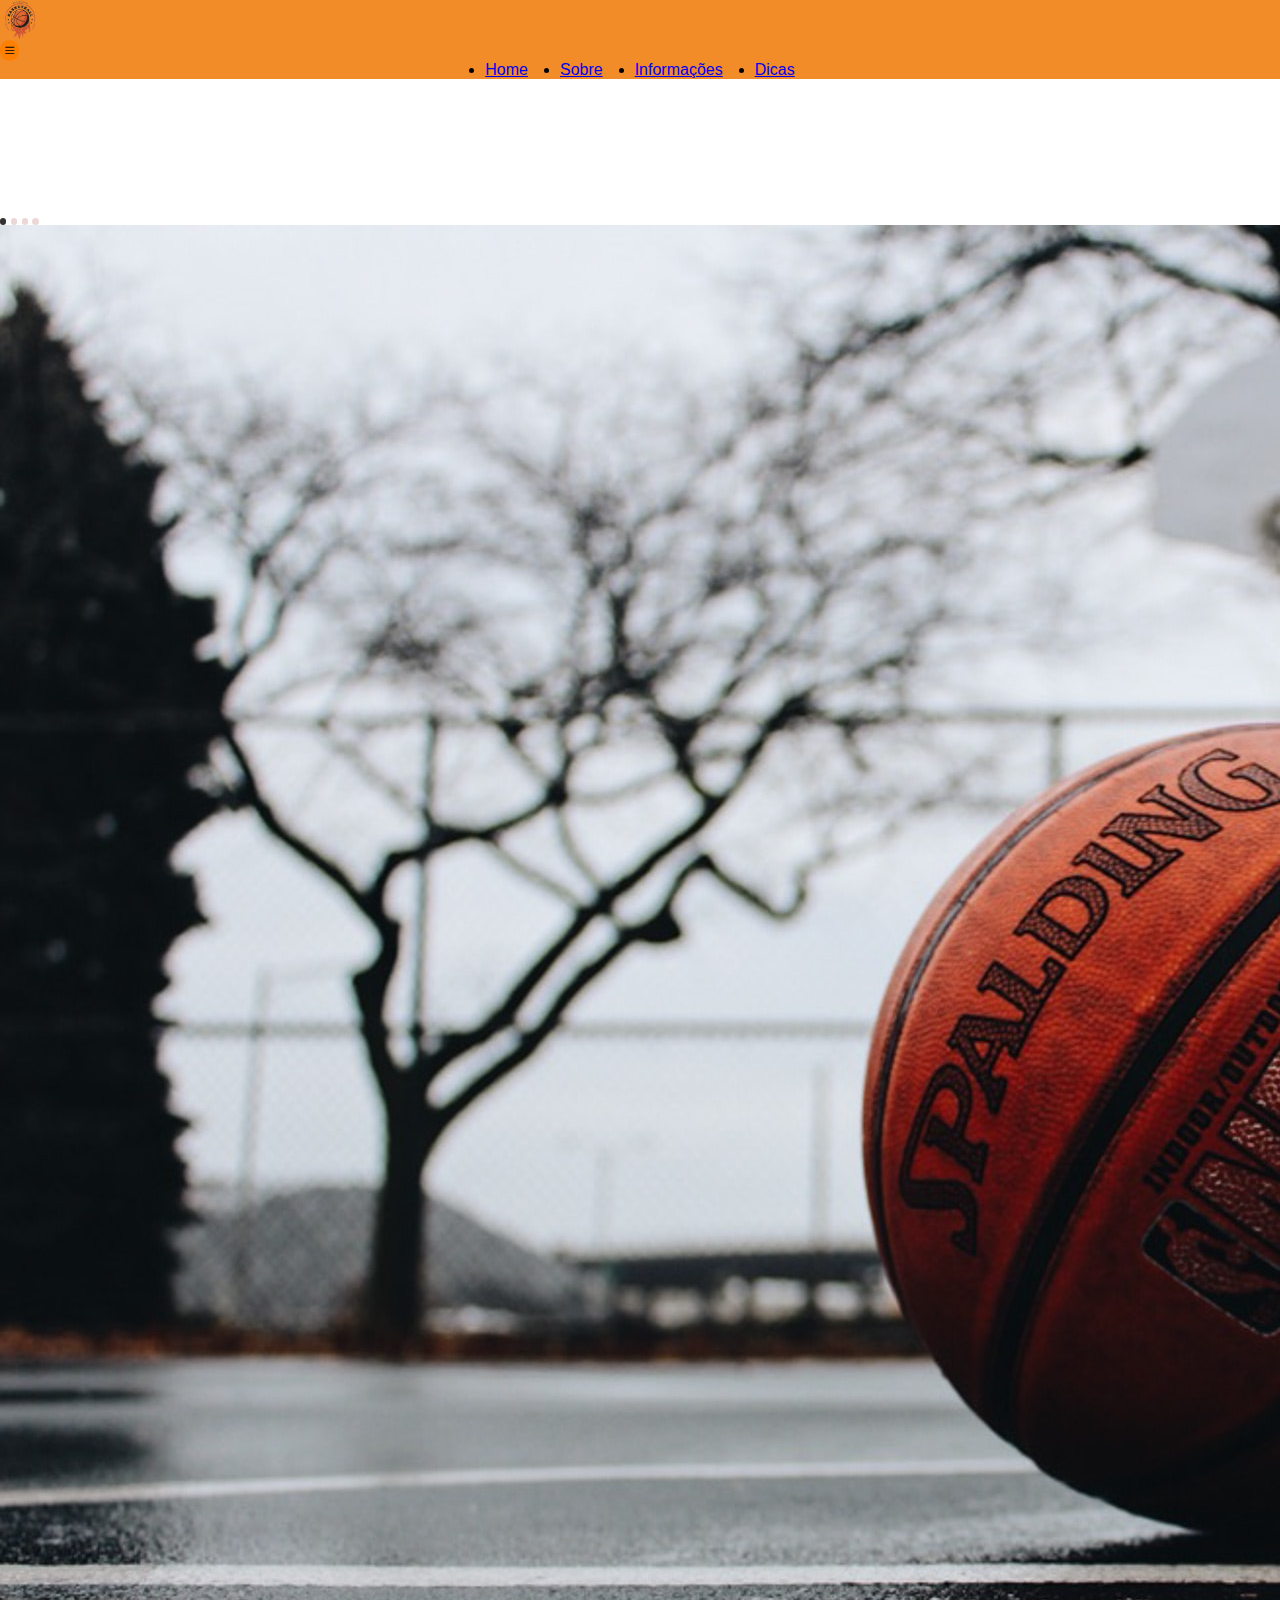
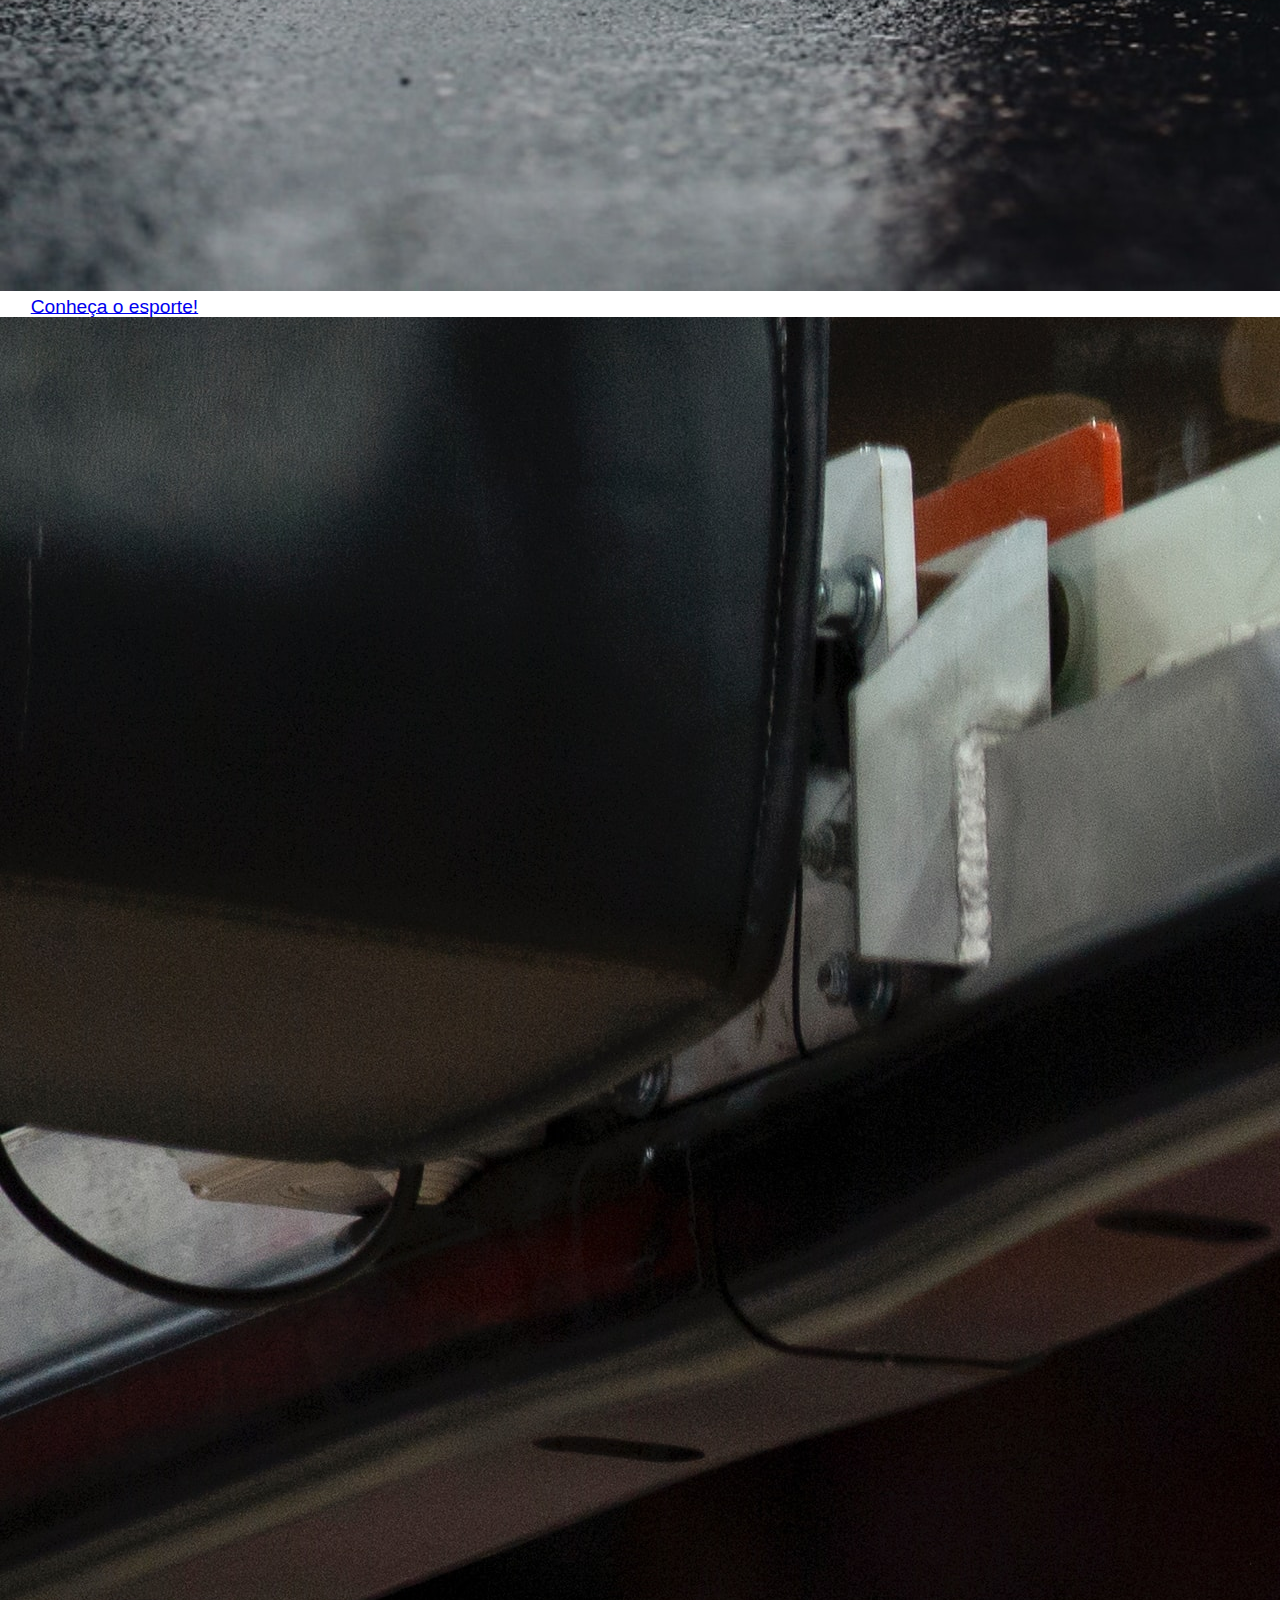
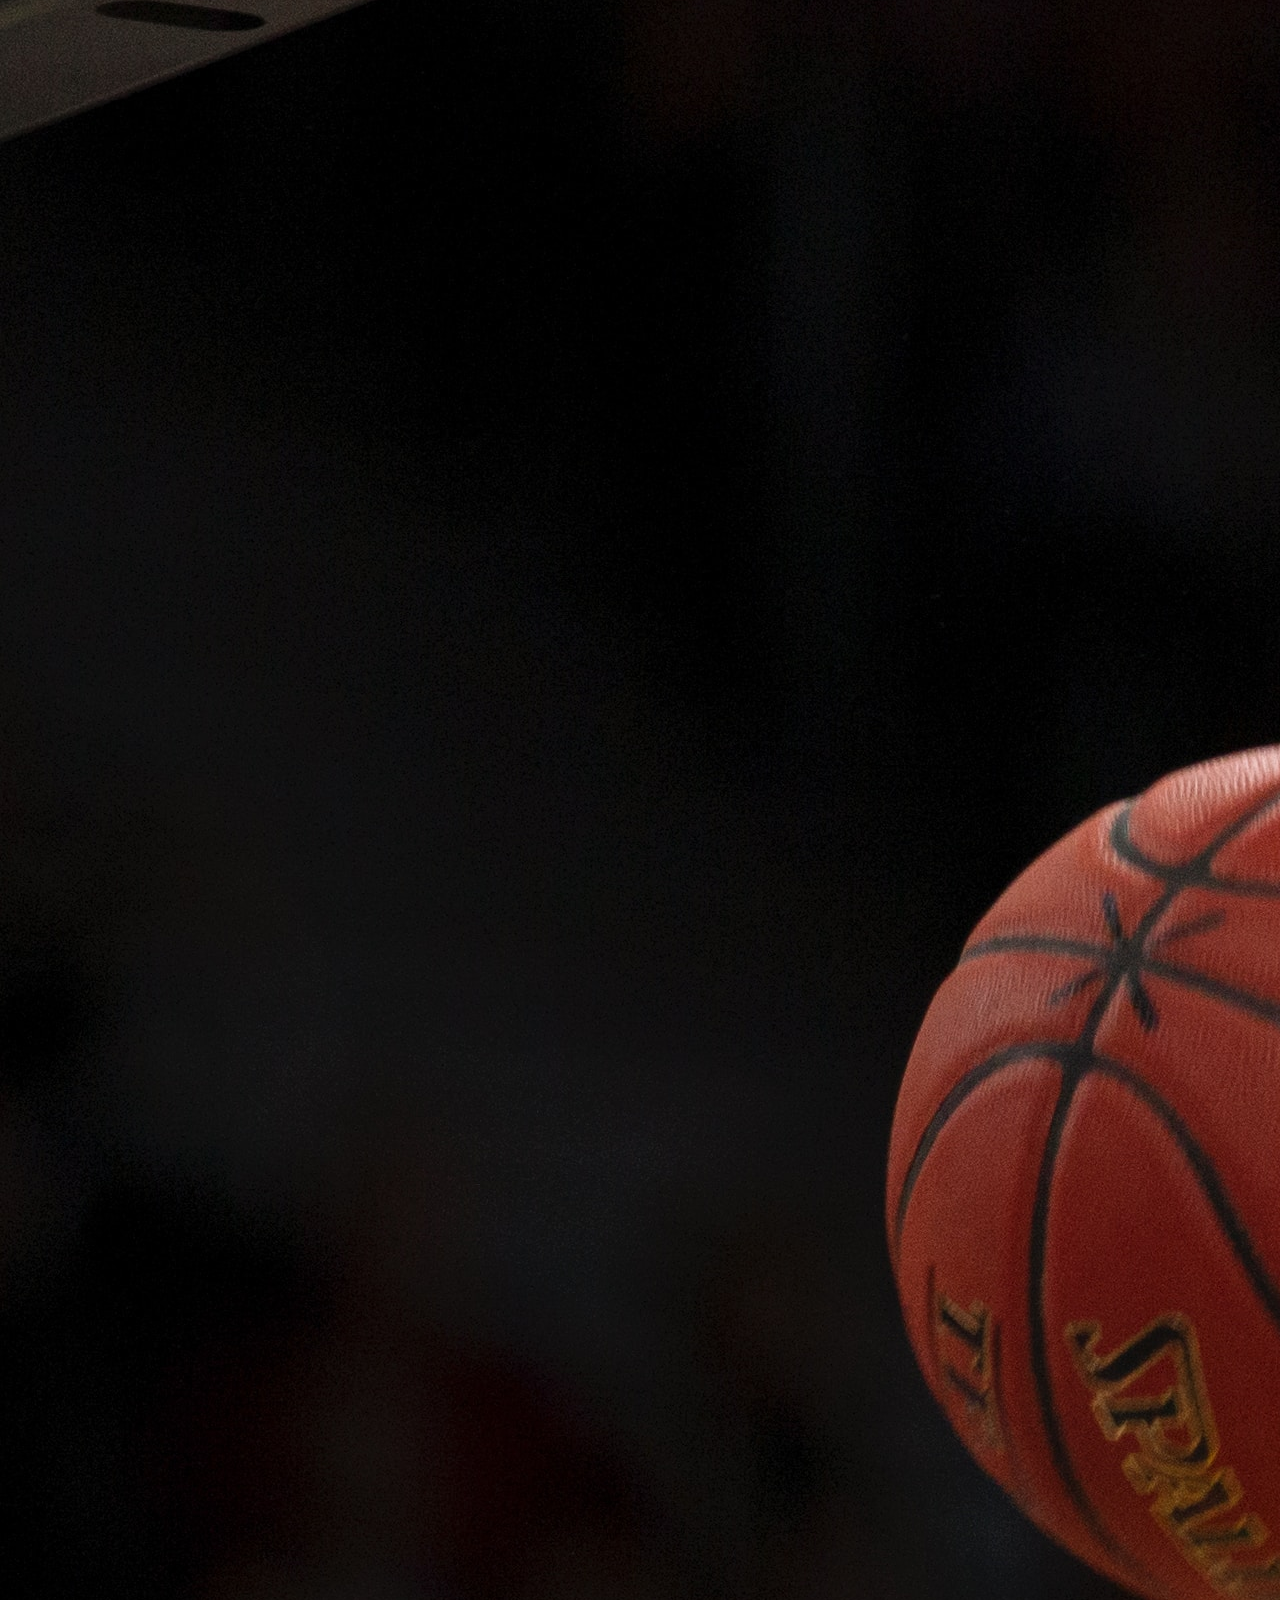
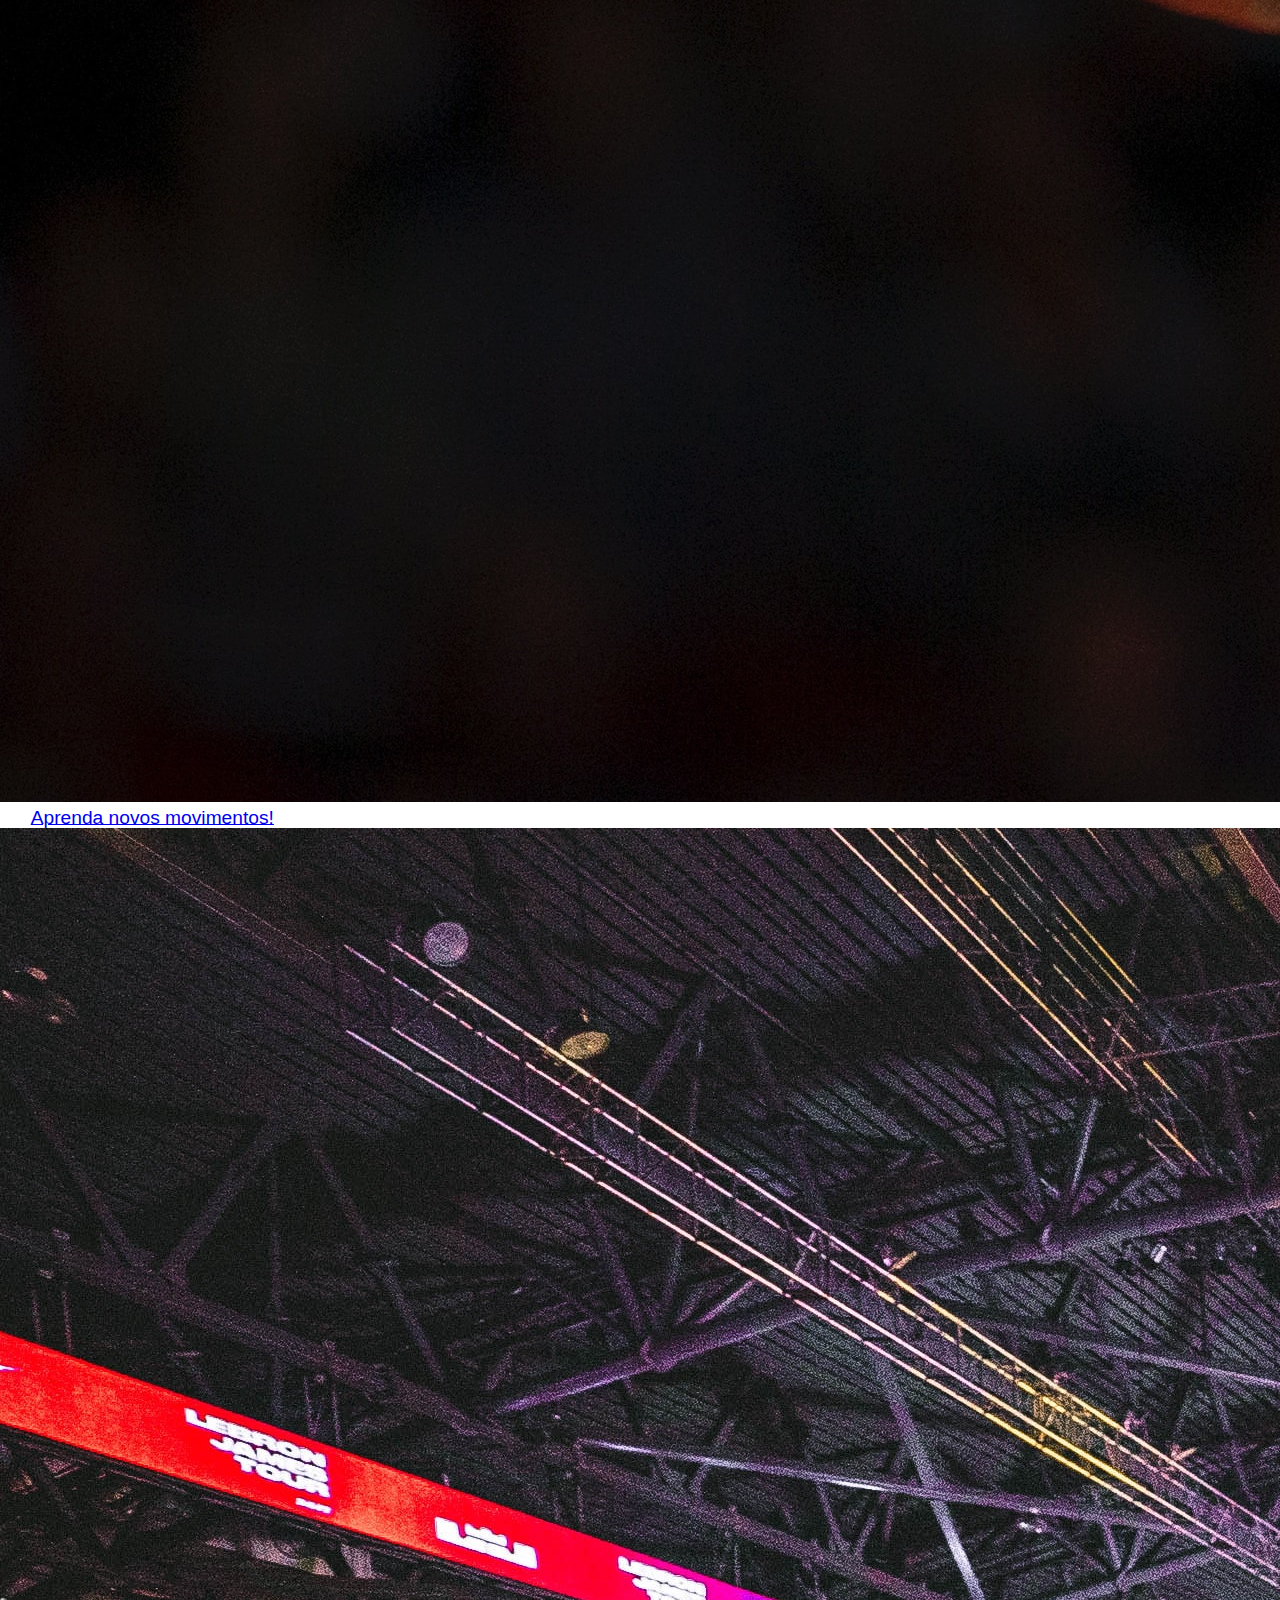
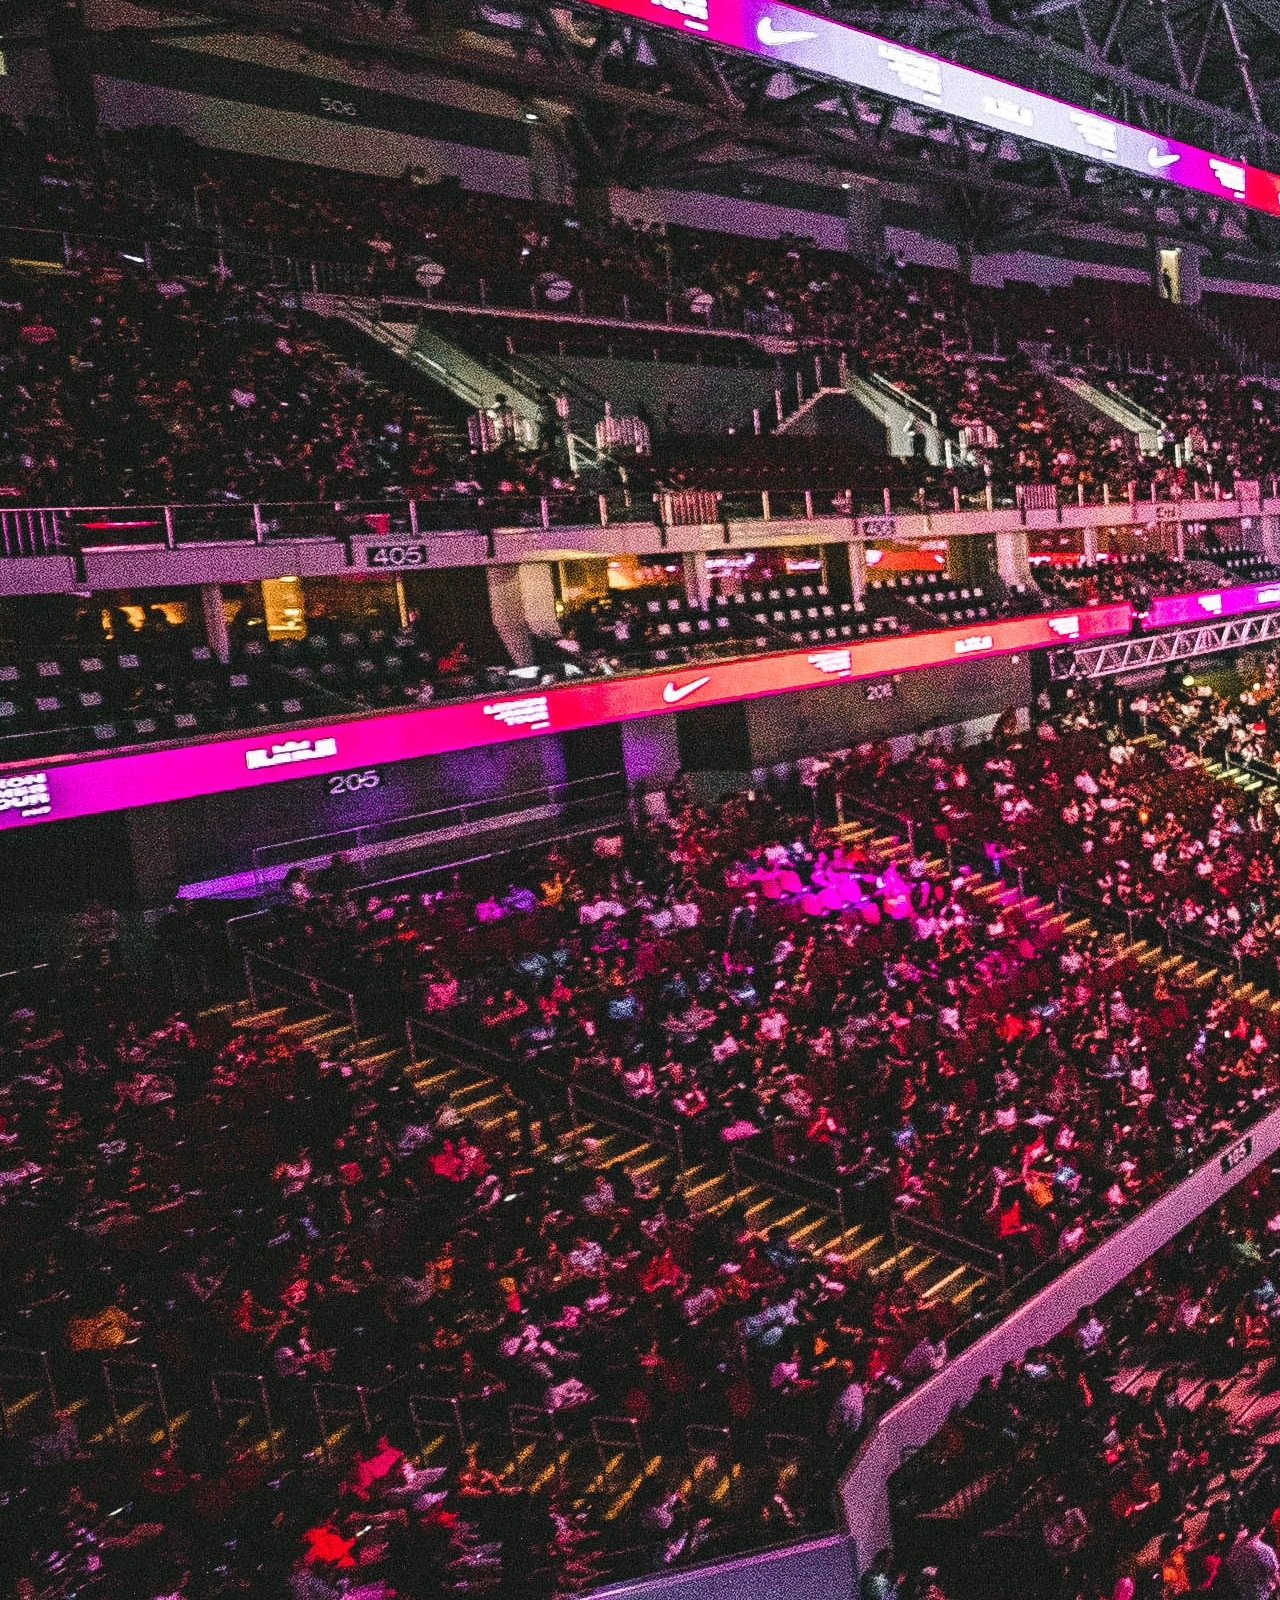
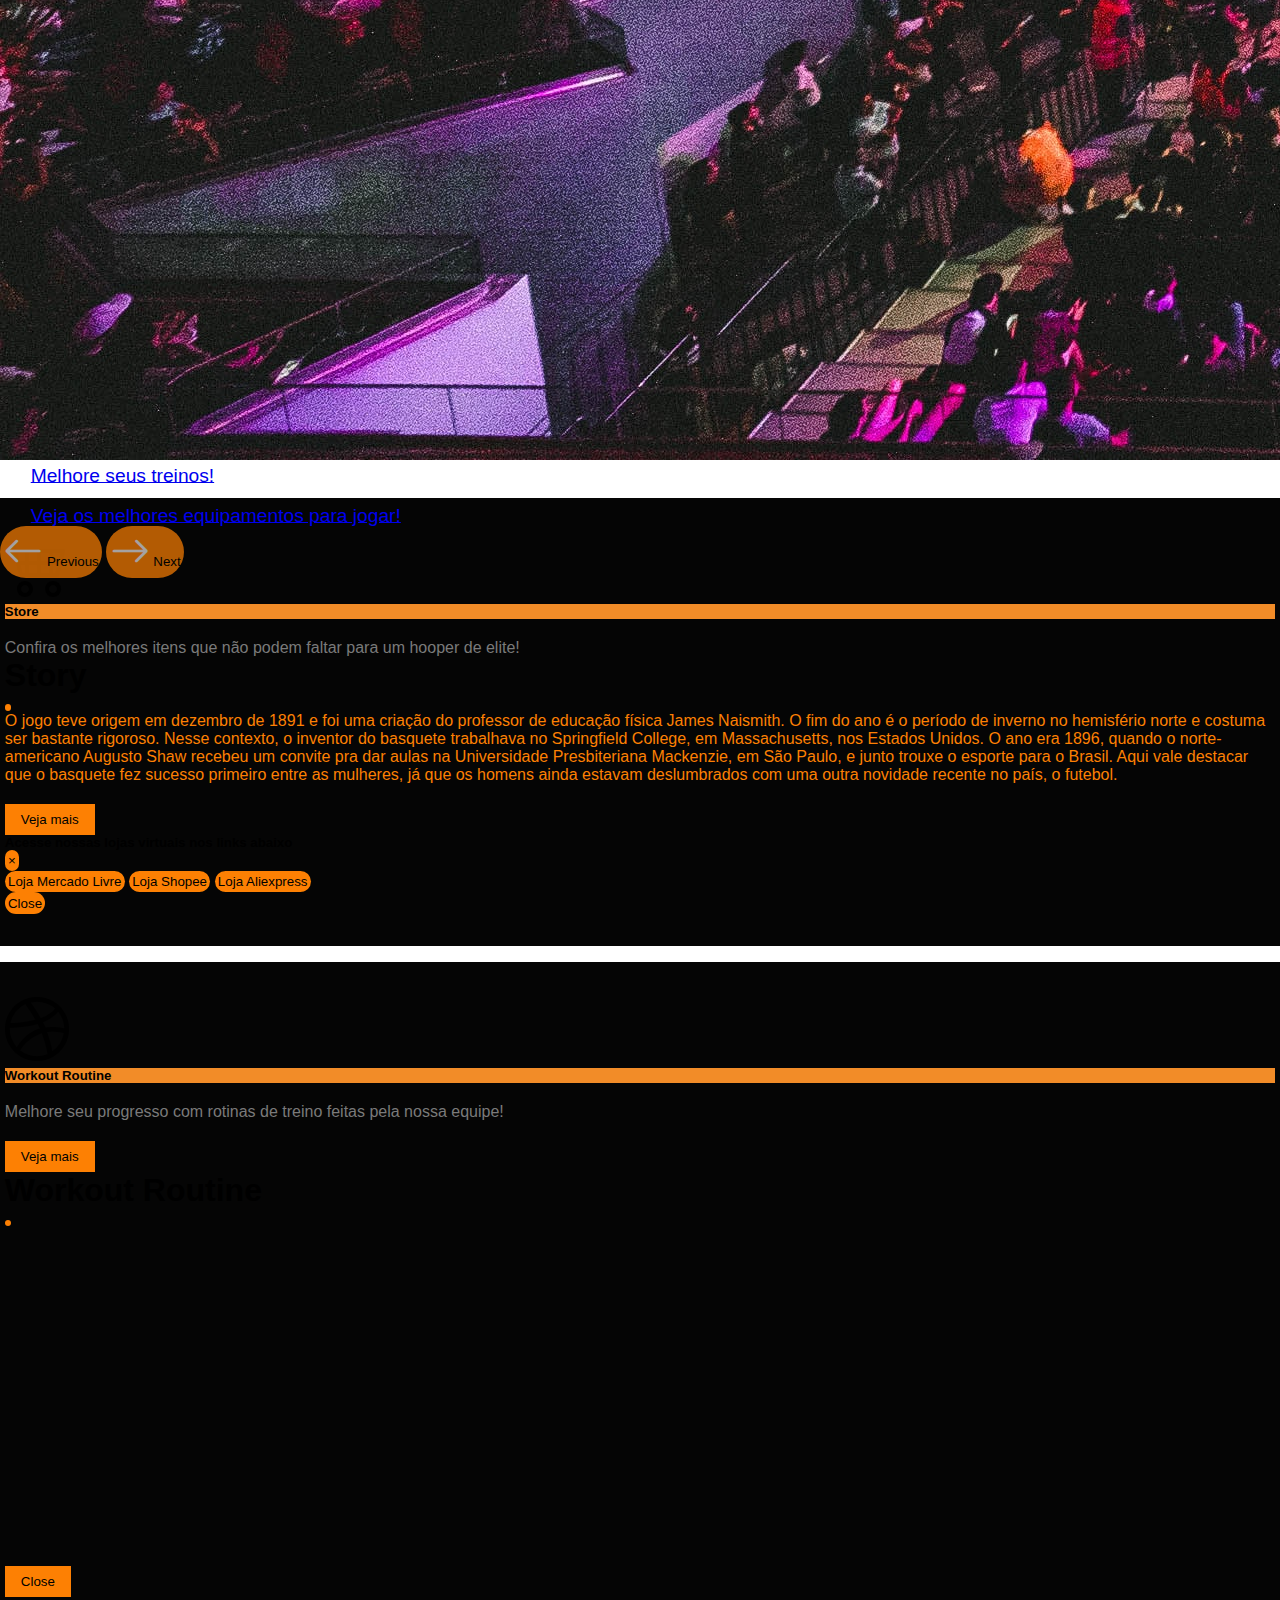
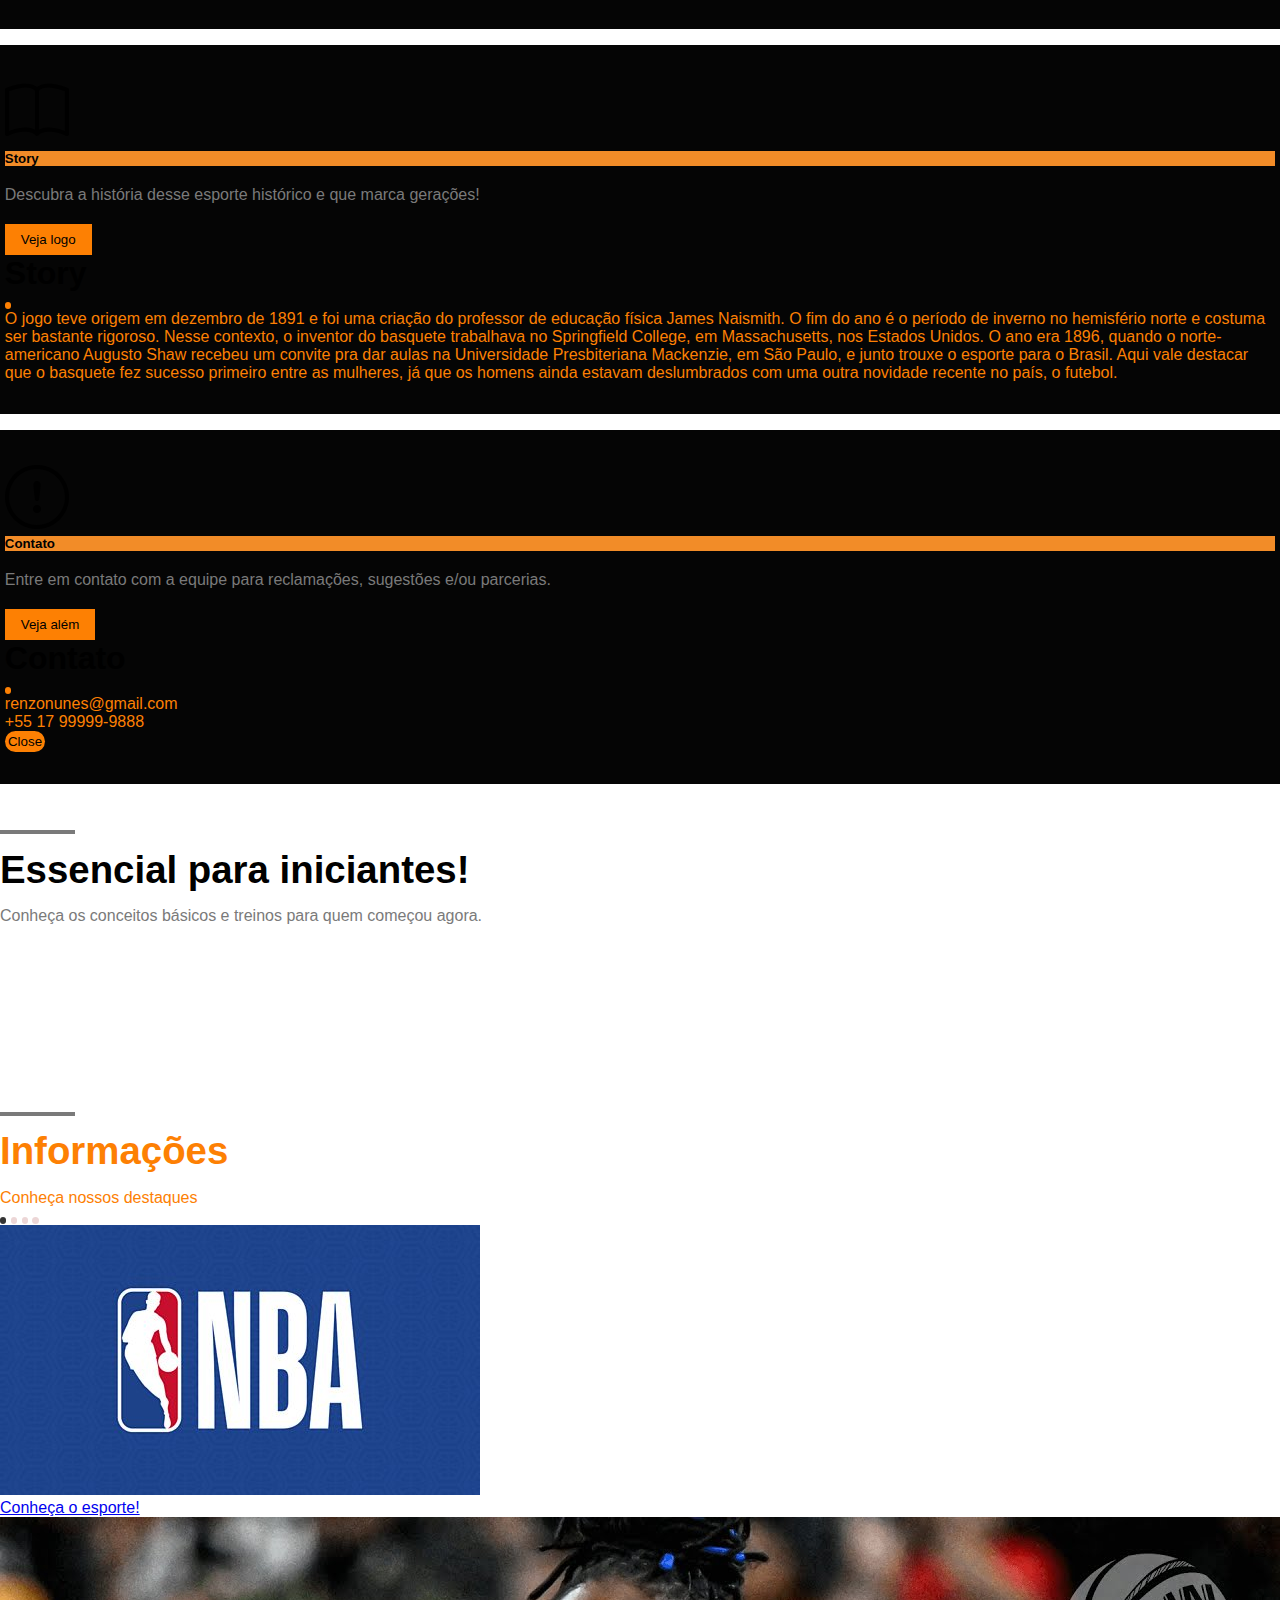
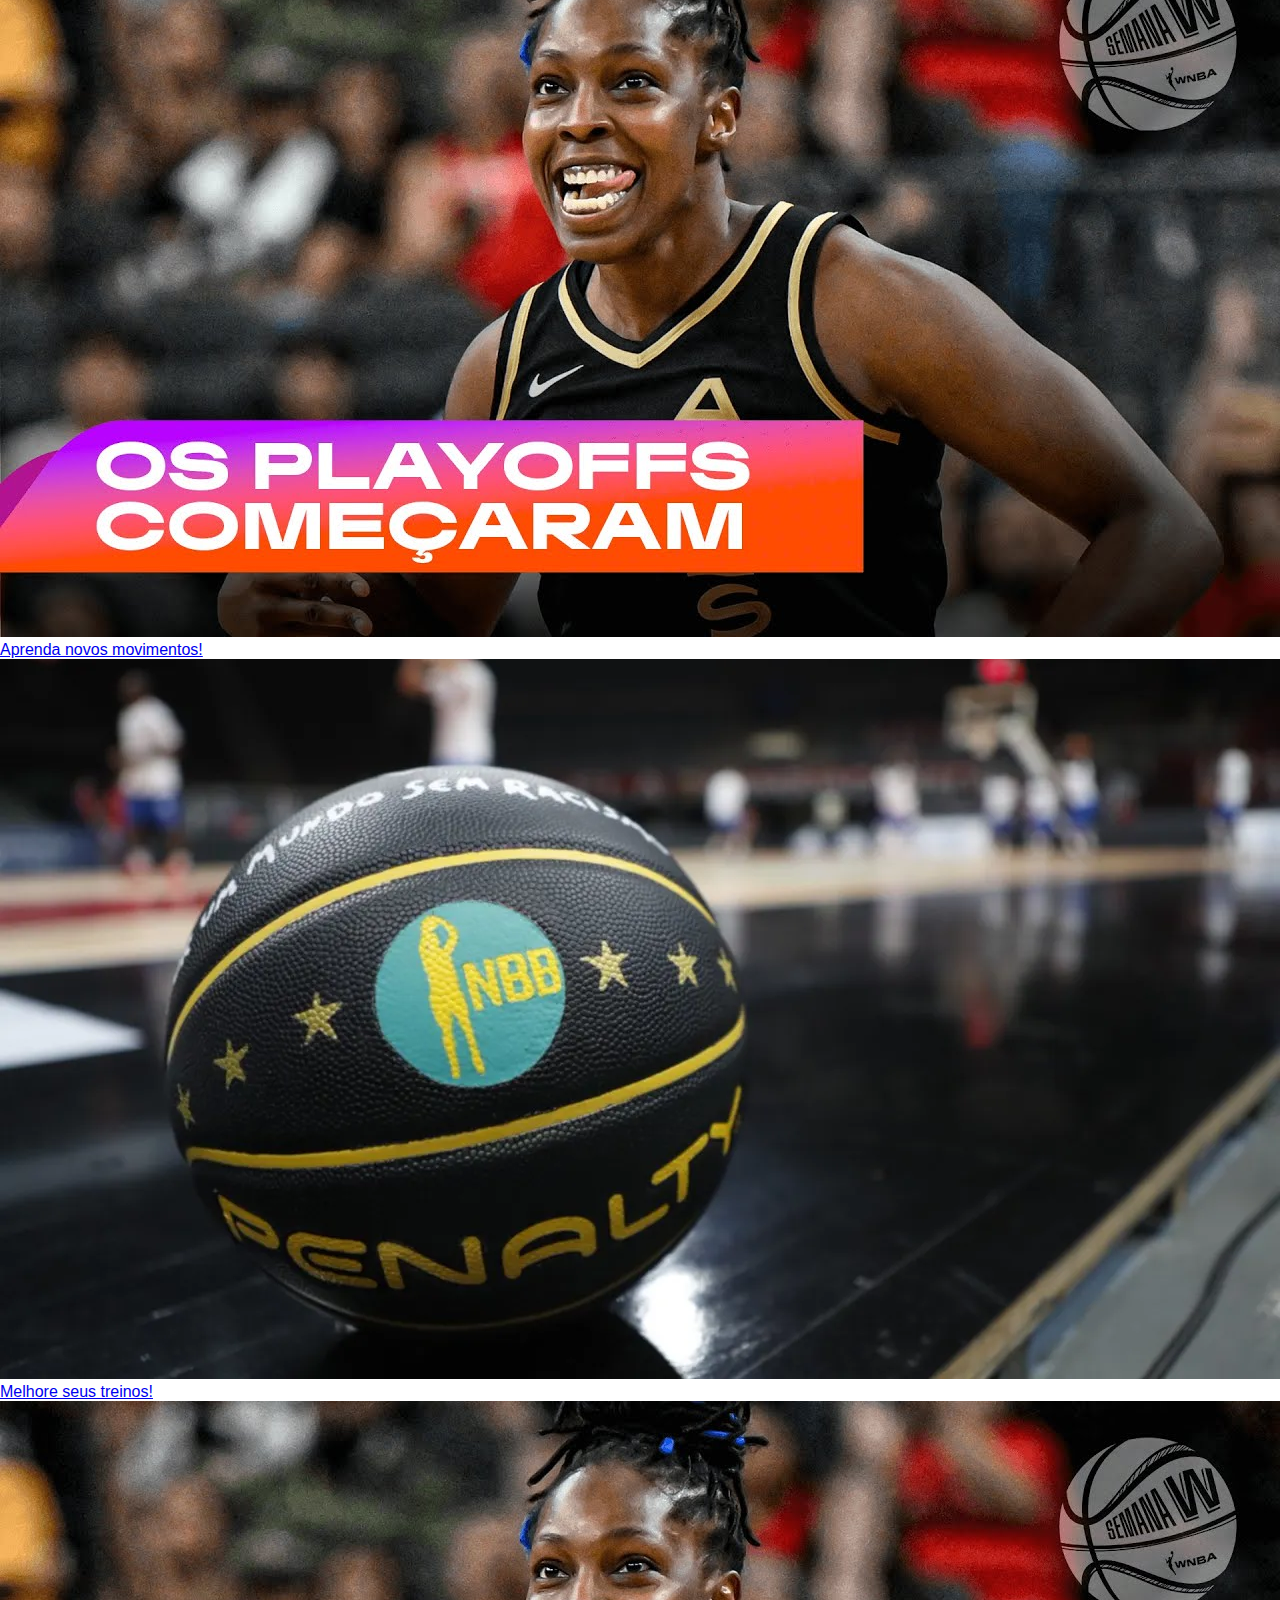
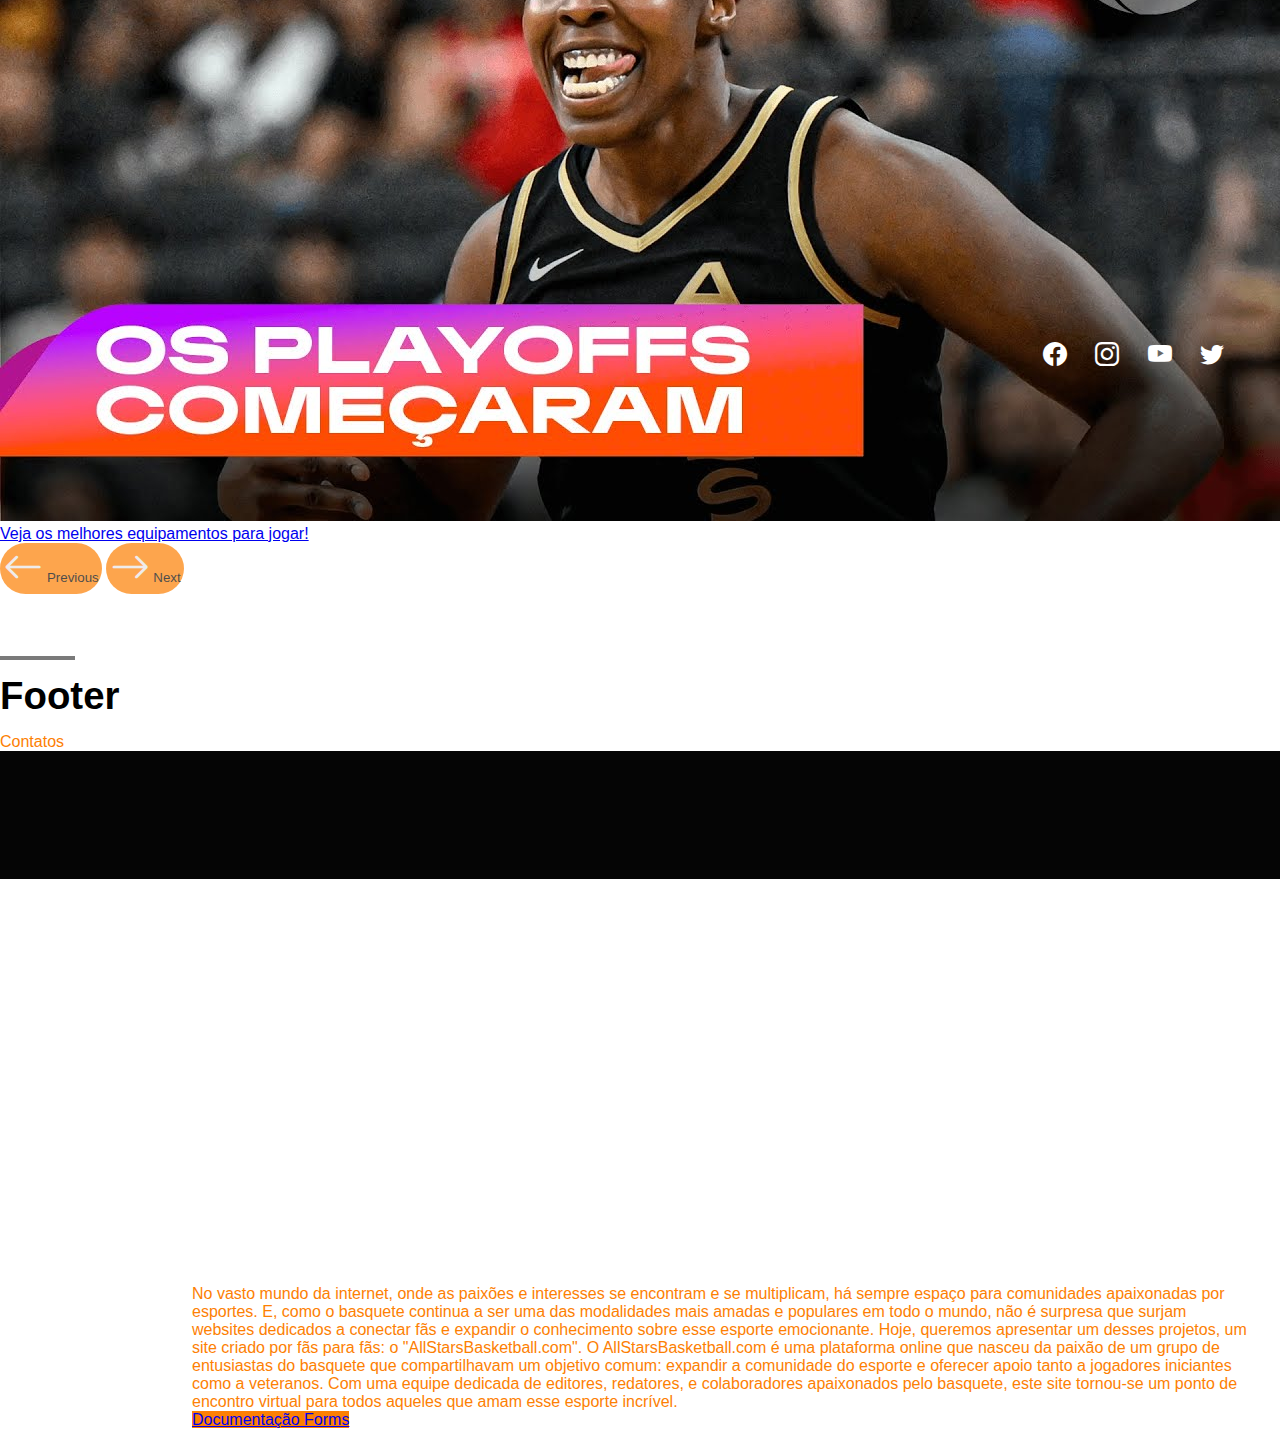
==== index.html @ cbfe6e07 "Add files via upload" ====
<!DOCTYPE html>
<html lang="pt-br">

<head>
    <meta charset="UTF-8">
    <meta name="viewport" content="width=device-width, initial-scale=1.0, shrink-to-fit=no">
    <title>Projeto Mi casa</title>

    <!-- Google Fonts - Robot-->
    <link rel="preconnect" href="https://fonts.googleapis.com">
    <link rel="preconnect" href="https://fonts.gstatic.com" crossorigin>
    <link href="https://fonts.googleapis.com/css2?family=Roboto:wght@300;400;500;700;900&display=swap" rel="stylesheet">

    <!-- Bootstrap CSS-->
    <link href="https://cdn.jsdelivr.net/npm/bootstrap@5.3.2/dist/css/bootstrap.min.css" rel="stylesheet"
        integrity="sha384-T3c6CoIi6uLrA9TneNEoa7RxnatzjcDSCmG1MXxSR1GAsXEV/Dwwykc2MPK8M2HN" crossorigin="anonymous">

    <!-- Bootstrap Icons-->
    <link rel="stylesheet" href="https://cdn.jsdelivr.net/npm/bootstrap-icons@1.11.1/font/bootstrap-icons.css">

    <!-- CSS do projeto -->
    <link rel="stylesheet" href="css/main.css">
</head>

<header>
    <!-- Definição da barra de navegação -->
    <nav class="navbar navbar-expand-lg fixed-top bg-stilo-nav">
        <section class="container py-3">
            <a href="#" class="navbar-brand">
                <img class="img-fluid logo" src="./images/logo-removebg-preview.png" alt="Logo">
                
            </a>
            <!-- Criação do botão para representar o menu hamburguer -->
            <button type="button" class="navbar-toggler" data-bs-toggle="collapse" data-bs-target="#navbar-items"
                aria-controls="navbar-items" aria-expanded="false" aria-label="Toggle navigation">
                <i class="bi bi-list"></i>
            </button>

            <!-- Definição dos links do menu -->
            <section class="collapse navbar-collapse" id="navbar-items">
                <ul class="navbar-nav me-auto mb-2 mb-lg-0">
                    <li class="nav-item"><a class="nav-link" href="#">Home</a></li>
                    <li class="nav-item"><a class="nav-link" href="#footer">Sobre</a></li>
                    <li class="nav-item"><a class="nav-link" href="#info-container">Informações</a></li>
                    <li class="nav-item"><a class="nav-link" href="#featured-container">Dicas</a></li>
                </ul>
            </section>
        </section>
    </nav>
</header>

<body>
    <!-- Definição do Slider -->
    <section class="container" id="slider-container">
        <section class="carousel slide" id="slider" data-bs-interval="1000" data-bs-ride="carousel">
            <section class="carousel-indicators">

                <!-- Criação dos botões que representam as imagens-->
                <button type="button" class="active" data-bs-target="#slider" data-bs-slide-to="0" aria-current="true"
                    aria-label="Slide 1"></button>

                <button type="button" data-bs-target="#slider" data-bs-slide-to="1" aria-label="Slide 2"></button>

                <button type="button" data-bs-target="#slider" data-bs-slide-to="2" aria-label="Slide 3"></button>

                <button type="button" data-bs-target="#slider" data-bs-slide-to="3" aria-label="Slide 4"></button>
            </section>

            <!-- Definição do conteúdo do carrousel -->
            <section class="carousel-inner">
                <section class="carousel-item active">
                    <img src="./images/tj-dragotta-Gl0jBJJTDWs-unsplash.jpg" alt="Imagem 1" class="d-block w-100">
                    <section class="carousel-caption">
                        <h5></h5>
                        <a href="#" class="btn btn-dark">Conheça o esporte!</a>
                    </section>
                </section>

                <section class="carousel-item">
                    <img src="./images/markus-spiske-BfphcCvhl6E-unsplash.jpg" alt="" class="d-block w-100">
                    <section class="carousel-caption">
                        <h5></h5>
                        <a href="#" class="btn btn-dark">Aprenda novos movimentos!</a>
                    </section>
                </section>

                <section class="carousel-item">
                    <img src="./images/jc-gellidon-XmYSlYrupL8-unsplash.jpg" alt="" class="d-block w-100">
                    <section class="carousel-caption">
             <h5></h5>
             <a href="#" class="btn btn-dark">Melhore seus treinos!</a>
            </section>
            </section>

            <section class="carousel-item">
            <img src="./images/todd-greene-9geJ0hPetUM-unsplash.jpg" alt="" class="d-block w-100">
            <section class="carousel-caption">
            <h5></h5>
            <a href="#" class="btn btn-dark">Veja os melhores equipamentos para jogar!</a>
            </section>
            </section>
            </section>

            <button type="button" class="carousel-control-prev" data-bs-target="#slider" data-bs-slide="prev">
            <i class="bi bi-arrow-left"></i>
            <span class="visually-hidden">Previous</span>
            </button>

            <button type="button" class="carousel-control-next" data-bs-target="#slider" data-bs-slide="next">
            <i class="bi bi-arrow-right"></i>
            <span class="visually-hidden">Next</span>
            </button>
            </section>

        <!-- Criação dos cards / banners-->
            <section class="col-12 col-md-10 offset-1" id="mini-banners">
            <section class="row">

                <!-- Primeiro card -->
            <section class="col-12 col-md-3">
            <section class="card text-center">
             <i class="bi bi-cart4"></i>
            <section class="card-body">
            <h5 class="card-title primary-color">Store</h5>
                            <p class="card-text secondary-color">Confira os melhores itens que não podem faltar para um hooper de elite!</p>
                            <!-- Button trigger modal -->


                            <div class="modal fade" id="sobre" tabindex="-1" aria-labelledby="exampleModalLabel" aria-hidden="true">
                                <div class="modal-dialog">
                                <div class="modal-content">
                                <div class="modal-header">
                                <h1  class="modal-title fs-5" id="exampleModalLabel">Story</h1>
                                <button type="button" class="btn-close" data-bs-dismiss="modal" aria-label="Close"></button>
                                </div>
                                <div class="modal-body">
                                    <p>O jogo teve origem em dezembro de 1891 e foi uma criação do professor de educação física James Naismith. O fim do ano é o período de inverno no hemisfério norte e costuma ser bastante rigoroso. Nesse contexto, o inventor do basquete trabalhava no Springfield College, em Massachusetts, nos Estados Unidos.
                                    O ano era 1896, quando o norte-americano Augusto Shaw recebeu um convite pra dar aulas na Universidade Presbiteriana Mackenzie, em São Paulo, e junto trouxe o esporte para o Brasil.
                                    Aqui vale destacar que o basquete fez sucesso primeiro entre as mulheres, já que os homens ainda estavam deslumbrados com uma outra novidade recente no país, o futebol.
                                    </p>
                                </div>
                                <div class="modal-footer">
                           
                                </div>
                                </div>
                                </div>
                                </div>


  <!-- Modal -->
   <!-- Button trigger modal -->
<button type="button" class="btn botao" data-bs-toggle="modal" data-bs-target="#exampleModalLong">
    Veja mais
  </button>
  
  <!-- Modal -->
  <div class="modal fade" id="exampleModalLong" tabindex="-1" role="dialog" aria-labelledby="exampleModalLongTitle" aria-hidden="true">
    <div class="modal-dialog" role="document">
      <div class="modal-content">
        <div class="modal-header">
          <h5 class="modal-title" id="exampleModalLongTitle">Acesse nossas lojas virtuais nos links abaixo</h5>
          
          <button type="button" class="close" data-bs-dismiss="modal" aria-label="Close">
            <span aria-hidden="true">&times;</span>
          </button>
        </div>
        <div class="modal-body">
            <button>Loja Mercado Livre</button>
            <button>Loja Shopee</button>
            <button>Loja Aliexpress</button>
        </div>
        <div class="modal-footer">
          <button type="button" data-bs-dismiss="modal">Close</button>
          
        </div>
      </div>
    </div>
  </div>
         </section>
        </section>
        </section>

                <!-- Segundo card -->
                <section class="col-12 col-md-3">
                    <section class="card text-center">
                        <i class="bi bi-dribbble"></i>
                        <section class="card-body">
                            <h5 class="card-title primary-color">Workout Routine</h5>
                            <p class="card-text secondary-color">Melhore seu progresso com rotinas de treino feitas pela nossa equipe!</p>
                            <!-- Button trigger modal -->
<button type="button" class="btn botao" data-bs-toggle="modal" data-bs-target="#exampleModal">
    Veja mais
  </button>
  
  <!-- Modal -->
         <div class="modal fade" id="exampleModal" tabindex="-1" aria-labelledby="exampleModalLabel" aria-hidden="true">
        <div class="modal-dialog">
        <div class="modal-content">
        <div class="modal-header">
         <h1 class="modal-title fs-5" id="exampleModalLabel">Workout Routine</h1>
        <button type="button" class="btn-close" data-bs-dismiss="modal" aria-label="Close"></button>
        </div>
        <div class="modal-body">
            <iframe width="400" height="315" src="https://www.youtube.com/embed/JhiL3ak-WUE?si=ntCytpmMNqzbGdJ8" title="YouTube video player" frameborder="0" allow="accelerometer; autoplay; clipboard-write; encrypted-media; gyroscope; picture-in-picture; web-share" allowfullscreen></iframe>
            <iframe width="400" height="315" src="https://www.youtube.com/embed/-HGrBqy77iY?si=7QQajyeo-AQm0xJ-" title="YouTube video player" frameborder="0" allow="accelerometer; autoplay; clipboard-write; encrypted-media; gyroscope; picture-in-picture; web-share" allowfullscreen></iframe>
            <iframe width="400" height="315" src="https://www.youtube.com/embed/-HGrBqy77iY?si=U_rx7jp8W2WkAlsN" title="YouTube video player" frameborder="0" allow="accelerometer; autoplay; clipboard-write; encrypted-media; gyroscope; picture-in-picture; web-share" allowfullscreen></iframe>
        </div>
        <div class="modal-footer">
        <button type="button" class="btn botao" data-bs-dismiss="modal">Close</button>
        </div>
        </div>
         </div>
        </div>
        </section>
         </section>
         </section>

                <!-- Terceiro card -->
        <section class="col-12 col-md-3">
        <section class="card text-center">
            <i class="bi bi-book"></i>
        <section class="card-body">
        <h5 class="card-title primary-color">Story</h5>
        <p class="card-text secondary-color">Descubra a história desse esporte histórico e que marca gerações!</p>
        
                          <!-- Button trigger modal -->
                          <button type="button" class="btn botao" Warning data-bs-toggle="modal" data-bs-target="#story">
    Veja logo
  </button>
  
  <!-- Modal -->
        <div class="modal fade" id="story" tabindex="-1" aria-labelledby="exampleModalLabel" aria-hidden="true">
        <div class="modal-dialog">
        <div class="modal-content">
        <div class="modal-header">
        <h1  class="modal-title fs-5" id="exampleModalLabel">Story</h1>
        <button type="button" class="btn-close" data-bs-dismiss="modal" aria-label="Close"></button>
        </div>
        <div class="modal-body">
            <p>O jogo teve origem em dezembro de 1891 e foi uma criação do professor de educação física James Naismith. O fim do ano é o período de inverno no hemisfério norte e costuma ser bastante rigoroso. Nesse contexto, o inventor do basquete trabalhava no Springfield College, em Massachusetts, nos Estados Unidos.
            O ano era 1896, quando o norte-americano Augusto Shaw recebeu um convite pra dar aulas na Universidade Presbiteriana Mackenzie, em São Paulo, e junto trouxe o esporte para o Brasil.
            Aqui vale destacar que o basquete fez sucesso primeiro entre as mulheres, já que os homens ainda estavam deslumbrados com uma outra novidade recente no país, o futebol.
            </p>
        </div>
        <div class="modal-footer">
   
        </div>
        </div>
        </div>
        </div>
                        </section>
                    </section>
                </section>

                <!-- Quarto card -->
                <section class="col-12 col-md-3">
                    <section class="card text-center">
                        <i class="bi bi-exclamation-circle"></i>
                        <section class="card-body">
                            <h5 class="card-title primary-color">Contato</h5>
                            <p class="card-text secondary-color">Entre em contato com a equipe para reclamações, sugestões e/ou parcerias.</p>
                          <!-- Button trigger modal -->
                          <button type="button" class="btn botao"WarningWarning data-bs-toggle="modal" data-bs-target="#champs">
    Veja além
  </button>
  
  <!-- Modal -->
        <div class="modal fade" id="champs" tabindex="-1" aria-labelledby="exampleModalLabel" aria-hidden="true">
        <div class="modal-dialog">
        <div class="modal-content">
        <div class="modal-header">
        <h1 class="modal-title fs-5" id="exampleModalLabel">Contato</h1>
        <button type="button" class="btn-close" data-bs-dismiss="modal" aria-label="Close"></button>
        </div>
        <div class="modal-body">
        <p>renzonunes@gmail.com</p>
        <p class="text-success">+55 17 99999-9888</p>
        </div>

        <div class="modal-footer">
            
            <button type="button" class=" botao" Warning data-bs-dismiss="modal">Close</button>
            
        </div>
        </div>
        </div>
        </div>
                        </section>
                    </section>
                </section>

                <!-- Final dos cards -->
            </section>
        </section>
    </section>

    <!-- Destaques -->
    <!-- Container dos desatques -->
    <section class="container" id="featured-container">
        <section class="col-12">
            <h2 class="title primary-color">Essencial para iniciantes!</h2>
            <p class="subtitle secondary-color">Conheça os conceitos básicos e treinos para quem começou agora.</p>
        </section>

        <!-- Início das imagens-->
        <section class="col-12" id="featured-images">
            <section class="row g-4">

                <section class="col-12 col-md-4 ">
                    <img src="https://i.ytimg.com/vi/A9mtQx40Fpk/hq720.jpg?sqp=-oaymwEcCNAFEJQDSFXyq4qpAw4IARUAAIhCGAFwAcABBg==&rs=AOn4CLAtgfkUSC70vZq_Pep5CCaA44tr8Q" alt="" class="img-fluid">
                    <section class="banner-content">
                        <p>Posições em quadra</p>
                        
                        <a href="https://www.youtube.com/watch?v=A9mtQx40Fpk&pp=ygUmY29tbyBzYWJlciBtaW5oYSBwb3Npw6fDo28gbm8gYmFzcXVldGU%3D" target="_blank"><h3>Saiba sua função</h3></a _>
                        
                    </section>
                </section>

                <section class="col-12 col-md-4">
                    <img src="https://i.ytimg.com/vi/jj41DcSuLdA/hqdefault.jpg?sqp=-oaymwEcCOADEI4CSFXyq4qpAw4IARUAAIhCGAFwAcABBg==&rs=AOn4CLD8mggzRxK4r7_euHj-ILLIq2OoJw" alt="" class="img-fluid">
                    <section class="banner-content">
                        <p>Regras do esporte</p>
                        <a href="https://www.youtube.com/watch?v=jj41DcSuLdA&pp=ygUScmVncmFzIGRvIGJhc3F1ZXRl" target="_blank"><h3>Conheça as Regras</h3></a>
                    </section>
                </section>

                <section class="col-12 col-md-4">
                    <img src="https://i.ytimg.com/vi/ukF7XJshRwg/hq720.jpg?sqp=-oaymwEcCNAFEJQDSFXyq4qpAw4IARUAAIhCGAFwAcABBg==&rs=AOn4CLDT8tK2A9Ma5zvMRd8qwuw-X-mvoA" alt="" class="img-fluid">
                    <section class="banner-content">
                        <p>Mentalidade Black Mamba</p>
                      <a href="https://www.youtube.com/watch?v=ukF7XJshRwg&t=547s&pp=ygUda29iZSBicnlhbnQgbWVudGFsaWRhZGUgbWFtYmE%3D"  target="_blank">  <h3>Entenda sobre Disciplina</h3></a>  
                    </section>
                </section>

                <section class="col-12 col-md-4">
                    <img src="https://i.ytimg.com/vi/fcpMvsU3izk/hq720.jpg?sqp=-oaymwEcCNAFEJQDSFXyq4qpAw4IARUAAIhCGAFwAcABBg==&rs=AOn4CLB-tf7lWbgcJTN3wv0kA-5slZ9lXw" alt="" class="img-fluid">
                    <section class="banner-content">
                        <p>Bolas de basquete</p>
                        <a href="https://www.youtube.com/watch?v=fcpMvsU3izk&pp=ygUhYm9sYXMgZGUgYmFzcXVldGUgcGFyYSBpbmljaWFudGVz" target="_blank"><h3>Qual bola devo comprar?</h3></a>
                    </section>
                </section>

                <section class="col-12 col-md-4">
                    <img src="https://i.ytimg.com/vi/XWZiNX19L-s/hq720.jpg?sqp=-oaymwEcCNAFEJQDSFXyq4qpAw4IARUAAIhCGAFwAcABBg==&rs=AOn4CLD0kq8FJ4FatNisXELdVi67BsXEpA" alt="" class="img-fluid">
                    <section class="banner-content">
                        <p>Tênis de basquete</p>
                        <a href="https://www.youtube.com/watch?v=XWZiNX19L-s&pp=ygUecXVhbCB0ZW5pcyBkZSBiYXNxdWV0ZSBjb21wcmFy" target="_blank"><h3>Qual eu devo pegar?</h3></a>
                    </section>
                </section>

                <section class="col-12 col-md-4">
                    <img src="https://i.ytimg.com/vi/teqk-UDPCrc/hq720.jpg?sqp=-oaymwEcCNAFEJQDSFXyq4qpAw4IARUAAIhCGAFwAcABBg==&rs=AOn4CLDW-Wc0YLmBUzQsyWYwejVkb9RgCQ" alt="" class="img-fluid">
                    <section class="banner-content">
                        <p>Drible para iniciantes</p>
                       <a href="https://www.youtube.com/watch?v=teqk-UDPCrc&t=192s&pp=ygUbMTAgbWludXRlIGRyaWJibGluZyB3b3Jrb3V0" target="_blank"> <h3>Treino de Drible</h3></a>
                    </section>
                </section>


            </section>
        </section>
    </section>
    <!-- Fim do container destaques -->


    <!-- Informações -->
    <section class="container" id="info-container">
        <section class="col-12">
            <h2 class="title laranja">Informações</h2>
            <p class="subtitle-secondary-color">Conheça nossos destaques</p>

            <!-- Definição do Slider -->
    <section class="container" id="slider-container">
        <section class="carousel slide" id="slider2" data-bs-interval="1000" data-bs-ride="carousel">
            <section class="carousel-indicators">

                <!-- Criação dos botões que representam as imagens-->
                <button type="button" class="active" data-bs-target="#slider2" data-bs-slide-to="0" aria-current="true"
                    aria-label="Slide 1"></button>

                <button type="button" data-bs-target="#slider2" data-bs-slide-to="1" aria-label="Slide 2"></button>

                <button type="button" data-bs-target="#slider2" data-bs-slide-to="2" aria-label="Slide 3"></button>

                <button type="button" data-bs-target="#slider2" data-bs-slide-to="3" aria-label="Slide 4"></button>
            </section>

            <!-- Definição do conteúdo do carrousel -->
            <section class="carousel-inner">
                <section class="carousel-item active">
                    <img src="./images/banner1.jpg" alt="Imagem 1" class="d-block w-100">
                    <section class="carousel-caption">
                        <h5></h5>
                        <a href="#" class="btn btn-dark">Conheça o esporte!</a>
                    </section>
                </section>

                <section class="carousel-item">
                    <img src="./images/banner2.jpg" alt="" class="d-block w-100">
                    <section class="carousel-caption">
                        <h5></h5>
                        <a href="#" class="btn btn-dark">Aprenda novos movimentos!</a>
                    </section>
                </section>

                <section class="carousel-item">
                    <img src="./images/banner3.jpg" alt="" class="d-block w-100">
                    <section class="carousel-caption">
             <h5></h5>
             <a href="#" class="btn btn-dark">Melhore seus treinos!</a>
            </section>
            </section>

            <section class="carousel-item">
            <img src="./images/banner2.jpg" alt="" class="d-block w-100">
            <section class="carousel-caption">
            <h5></h5>
            <a href="#" class="btn btn-dark">Veja os melhores equipamentos para jogar!</a>
            </section>
            </section>
            </section>

            <button type="button" class="carousel-control-prev" data-bs-target="#slider2" data-bs-slide="prev">
            <i class="bi bi-arrow-left"></i>
            <span class="visually-hidden">Previous</span>
            </button>

            <button type="button" class="carousel-control-next" data-bs-target="#slider2" data-bs-slide="next">
            <i class="bi bi-arrow-right"></i>
            <span class="visually-hidden">Next</span>
            </button>
            </section>

        </section>

        <!-- Nesta seção, iremos utilizar a adoção dos modais do Bootstrap -->
     
    </section>

    <!-- Fim do container Informações -->
    </section>


    <!-- FOOTER -->

    <!-- Informações -->
    <section class="col-12">
        <h2 class="title primary-color footer-titulo">Footer</h2>
        <p class="subtitle-secondary-color">Contatos</p>
    </section>

    <footer class="container-fluid bg-dark-color" id="footer">
        <section class="container">
            <section class="row">
                <!-- FOOTER TOP -->
                <section class="col-12" id="footer-top">
                    <section class="row justify-content-between">
                        <section class="col-4">
                           

                            <iframe src="https://www.google.com/maps/embed?pb=!1m17!1m12!1m3!1d3726.7175269376935!2d-48.494941724746184!3d-20.923681280699473!2m3!1f0!2f0!3f0!3m2!1i1024!2i768!4f13.1!3m2!1m1!2zMjDCsDU1JzI1LjMiUyA0OMKwMjknMzIuNSJX!5e0!3m2!1spt-BR!2sbr!4v1698430363278!5m2!1spt-BR!2sbr" width="600" height="450" style="border:0;" allowfullscreen="" loading="lazy" referrerpolicy="no-referrer-when-downgrade"></iframe>
                        </section>

                        <section class="col-12 col-md-4 info-footer">
                            <p>No vasto mundo da internet, onde as paixões e interesses se encontram e se multiplicam, há sempre espaço para comunidades apaixonadas por esportes. E, como o basquete continua a ser uma das modalidades mais amadas e populares em todo o mundo, não é surpresa que surjam websites dedicados a conectar fãs e expandir o conhecimento sobre esse esporte emocionante. Hoje, queremos apresentar um desses projetos, um site criado por fãs para fãs: o "AllStarsBasketball.com".

                                O AllStarsBasketball.com é uma plataforma online que nasceu da paixão de um grupo de entusiastas do basquete que compartilhavam um objetivo comum: expandir a comunidade do esporte e oferecer apoio tanto a jogadores iniciantes como a veteranos. Com uma equipe dedicada de editores, redatores, e colaboradores apaixonados pelo basquete, este site tornou-se um ponto de encontro virtual para todos aqueles que amam esse esporte incrível.
                                </p>
                            <a href="https://getbootstrap.com/docs/5.3/forms/overview/"
                                class="btn botao">Documentação Forms</a>
                        </section>

                        <section class="col-4" id="social-icons">
                            <i class="bi bi-facebook"></i>
                            <i class="bi bi-instagram"></i>
                            <i class="bi bi-youtube"></i>
                            <i class="bi bi-twitter"></i>
                        </section>
                    </section>
                </section>

                <!-- Bootstrap JS-->
                <script src="https://cdn.jsdelivr.net/npm/bootstrap@5.3.2/dist/js/bootstrap.bundle.min.js"
                    integrity="sha384-C6RzsynM9kWDrMNeT87bh95OGNyZPhcTNXj1NW7RuBCsyN/o0jlpcV8Qyq46cDfL"
                    crossorigin="anonymous" defer></script>
</body>

</html>
---- css/main.css ----
/* Reset das configurações do navegador */
* {
  margin: 0;
  padding: 0;
  font-family: 'Lato', sans-serif;
}

/* Formata o background do menu */
.bg-stilo-nav {
  background-color:	#F28C28;
}

.bg-secondary-color {
  background-color: hsl(98, 13%, 84%);
}

.bg-dark-color {
  background-color: #050505;
}

.primary-color {
  color:#000;

}

.secondary-color {
  color: #7a7a7a;
}

/* NAVBAR */
#navbar {
  border-bottom: 1px solid #7a7a7a;
}

#navbar a {
  color: #050505;
}

#navbar a:hover {
  color: #7a7a7a;
}

#navbar .active {
  border-bottom: 1px solid #050505;
}

.navbar-brand {
  display: flex;  
}

.navbar-brand img {
  width: 40px;
}

.navbar-brand span {
  font-weight: 700;
  font-size: 1.5em;
  margin-left: 0.5em;
}

#navbar-items .navbar-nav {
  display: flex;
  justify-content: center;
  width: 100%;  
}

#navbar-items .nav-item {
  margin: 0 1em;
}

/* Definições do slider (galeria) */
#slider {
  margin-top: 8em;
  margin-bottom: 1em;
}

#slider .carousel-caption {
  bottom: 3em;
}

#slider .carousel-caption h5 {
  font-size: 2.5em;
  text-shadow: #000 2px 2px;
}

.btn {
  border-radius: 0;
}

#slider .btn {
  padding: 0.3em 0.8em;
  font-size: 1em;
  margin-top: 1em;
}

.carousel-control-prev,
.carousel-control-next {
  opacity: 0.7;
}

.carousel-control-prev i,
.carousel-control-next i {
  color: rgb(233, 229, 229);
  font-size: 3em;
}

.carousel-indicators [data-bs-target] {
  background-color: rgb(231, 204, 204);
  opacity: 0.8;
}

.carousel-indicators .active {
  background-color: #000;
}

@media (min-width: 768px) {
  #slider .carousel-caption {
    bottom: 7em;
  }
  #slider .carousel-caption h5 {
    font-size: 4em;
    text-shadow:#F28C28 2px 3px;
  }
  #slider .btn {
    padding: 0.6em 1.6em;
    font-size: 1.2em;
    margin-top: 1em;
  }
  .carousel-indicators {
    bottom: 5em;
  }
}

/* MINI BANNERS */
#mini-banners {
  margin-bottom: 4em;
}

#mini-banners .card {
  padding: 2em 0.3em;
  border-radius: 0;
  background-color: #050505;
}

#mini-banners i {
  font-size: 4em;
}

#mini-banners .card-title {
  margin-bottom: 1.5em;
  background-color: #F28C28;
}

#mini-banners .btn {
  margin-top: 1.5em;
  padding: 0.6em 1.2em;
}

#mini-banners .card {
  margin-bottom: 1em;
}

@media (min-width: 768px) {
  #mini-banners {
    margin-top: -6em;
  }
}

button{
  background-color: #fd8003;
}


/* DESTAQUES */
#featured-container {
  margin-bottom: 4em;
}

.title {
  font-size: 1.75em;
  margin-bottom: 0.4em;
  position: relative;
}

.title:before {
  width: 75px;
  border-top: 4px solid #7a7a7a;
  content: '';
  position: absolute;
  bottom: 2em;
}

h3{
  text-decoration: none;
  
}
#featured-images {
  margin-top: 2em;
}

#featured-images .col-md-4 {
  position: relative;
  cursor: pointer;
}

#featured-images .col-md-4:hover > .banner-content {
  opacity: 0.8;
}

#featured-images .banner-content {
  position: absolute;
  top: 0;
  left: 0;
  height: 100%;
  width: 100%;
  background-color: #fff;
  display: flex;
  align-items: center;
  justify-content: center;
  flex-direction: column;
  opacity: 0.6;
  transition: 0.5s;
}


@media (min-width: 768px) {
  .title {
    font-size: 2.4em;
  }

  .title:before {
    bottom: 1.5em;
  }

  #featured-images .banner-content {
    opacity: 0;
  }
}

/* INFO */
#info-content {
  margin-bottom: 4em;
  padding: 4em 1em;
}

#info-numbers {
  margin: 1.5em 0;
}

#info-banner {
  align-items: center;
  display: flex;
  margin-bottom: 2.5em;
}

#info-numbers h3 {
  font-size: 3em;
}

@media (min-width: 768px) {
  #info-content {
    padding: 3.5em;
  }
}

/* FOOTER TOP */
#footer {
  padding: 3em 2em;
}

#footer-top {
  margin-bottom: 2em;
}

#footer-top,
#footer-top i {
  color: #fff;
}

#social-icons {
  text-align: right;
}

#social-icons i {
  margin-right: 1em;
  font-size: 1.5em;
  cursor: pointer;
}

#social-icons i:hover {
  color: #7a7a7a;
}


/* FOOTER DETAILS */
#footer-details {
  margin-bottom: 3em;
}

#news-container,
#contact-container,
#links-container {
  padding: 0;
  border: 0;
  margin-bottom: 2em;
}

#footer-details h4 {
  color: #fff;
  margin-bottom: 1.5em;
}

#news-container input {
  border-radius: 0;
  border: none;
}

#links-container li {
  margin-bottom: 0.5em;
}

#links-container a {
  text-decoration: none;
}

#links-container a:hover {
  color: #fff;
}

  .botao{
    background-color: #fd8003;
  }

.laranja{
  color: #fd8003;
}

  p{
    color: #fd8003;
  }

  
  .bi-youtube, .bi-instagram, .bi-facebook, .bi-twitter{
    font-size: 2rem;
    color: #F28C28;
    
}

.footer-titulo{
  margin-top: 5rem;
}

.info-footer{
  margin-left: 10rem;
  margin-top: 2rem;
}

#social-icons{
  margin-top: -68rem;
  margin-left: 50rem;
}

button{
  border: none;
  padding: 0.2rem;
  border-radius: 3rem;
}
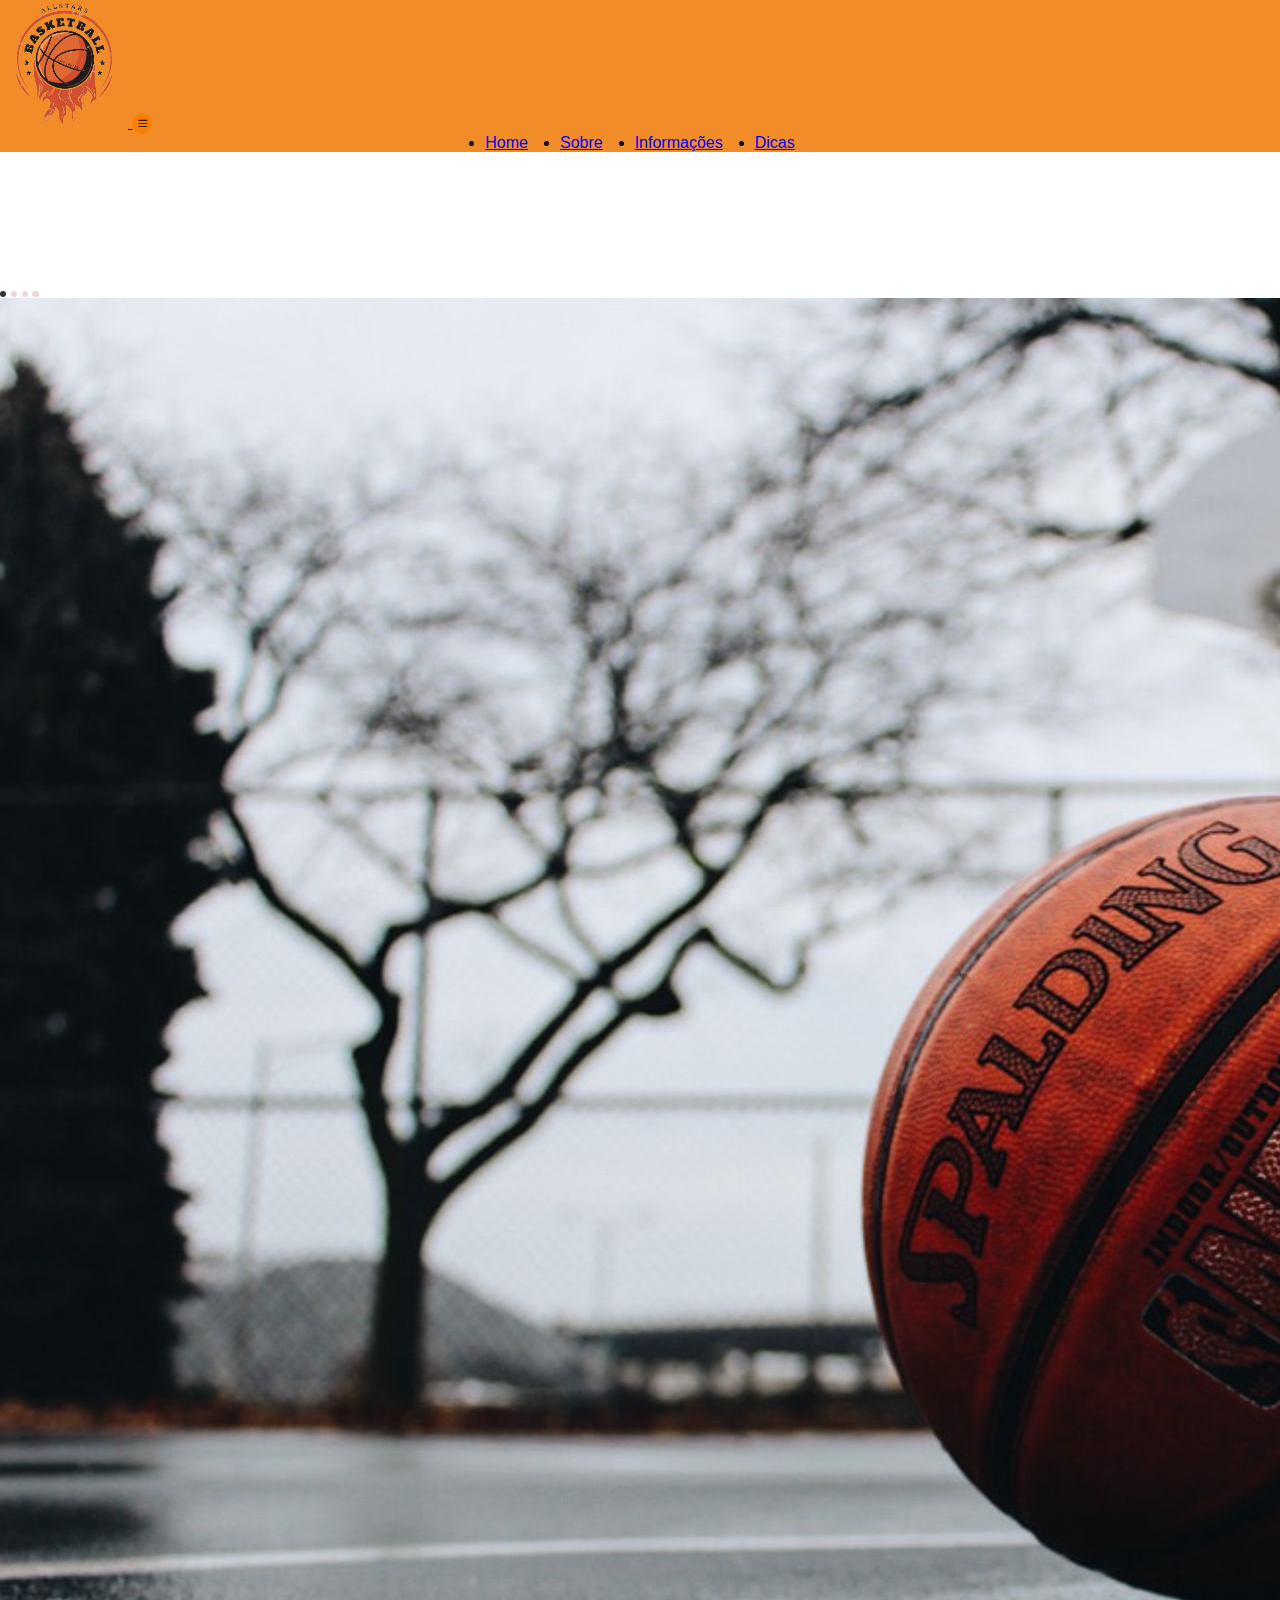
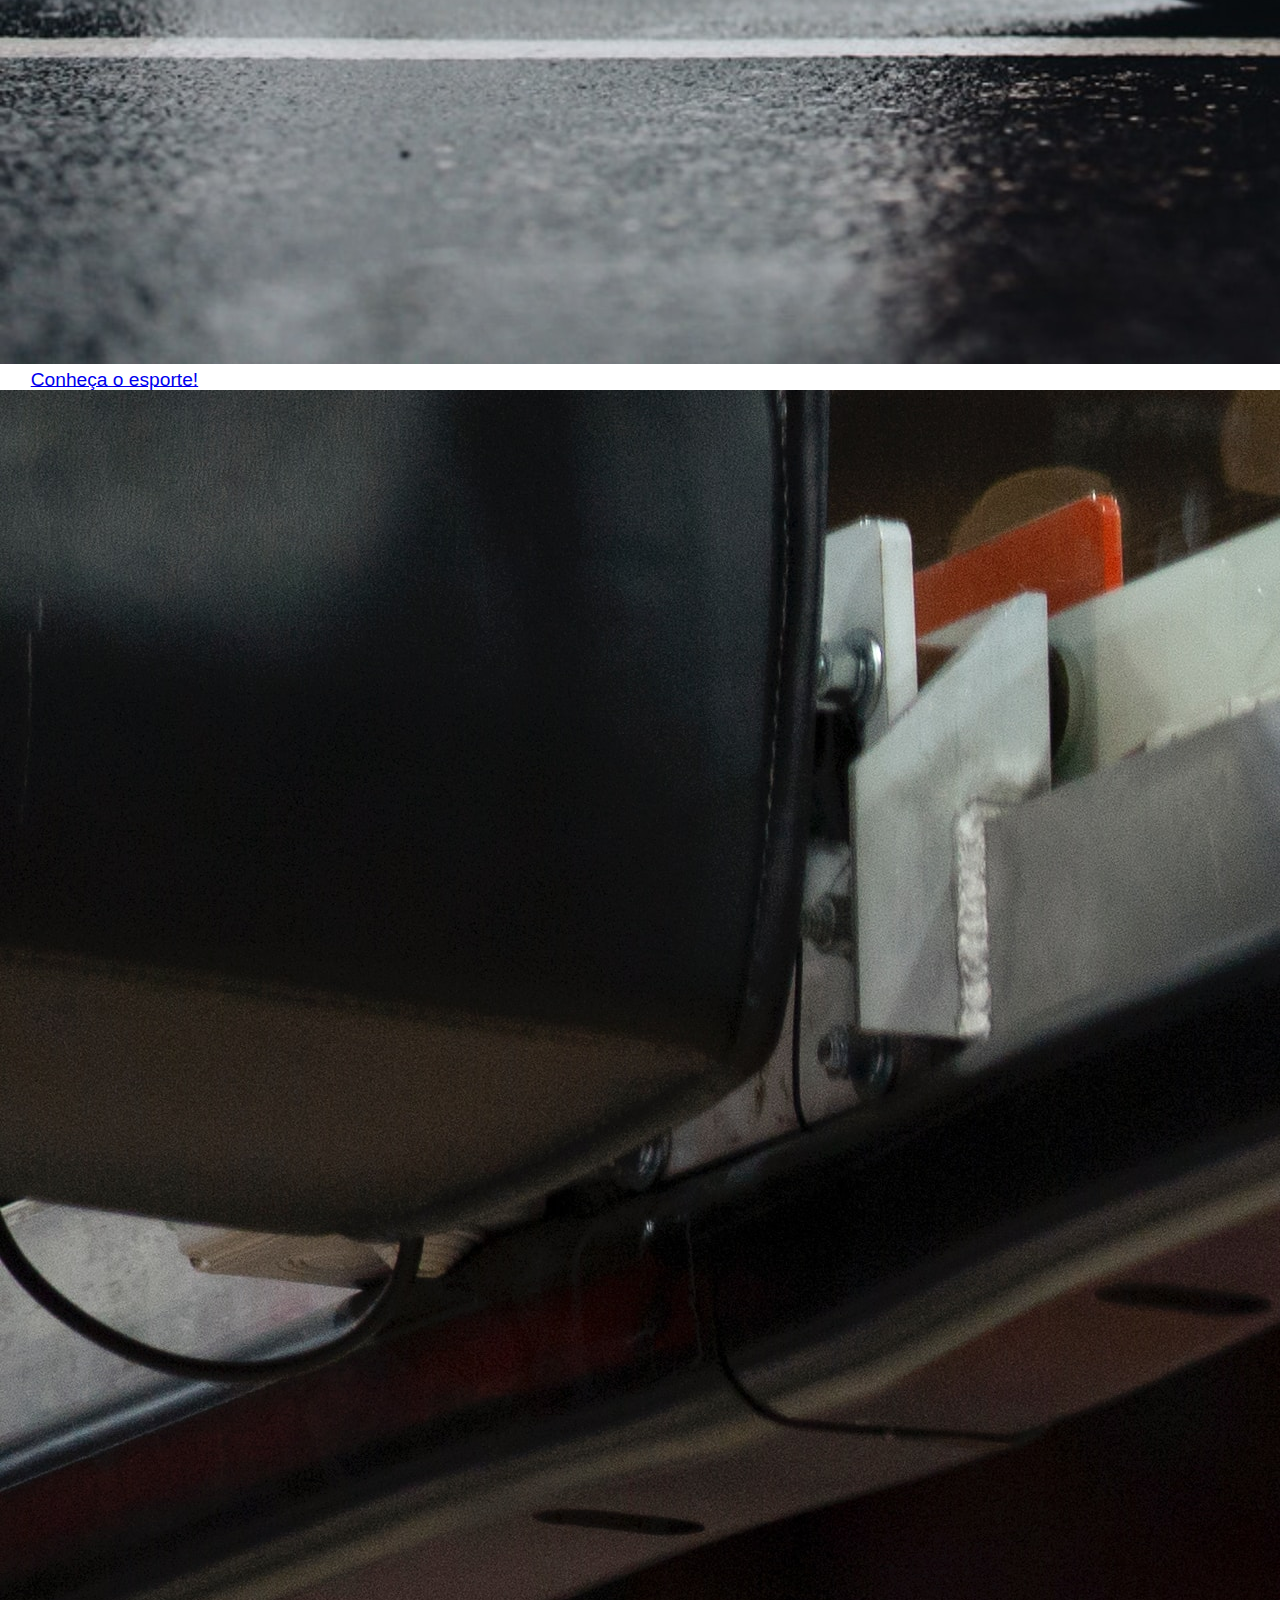
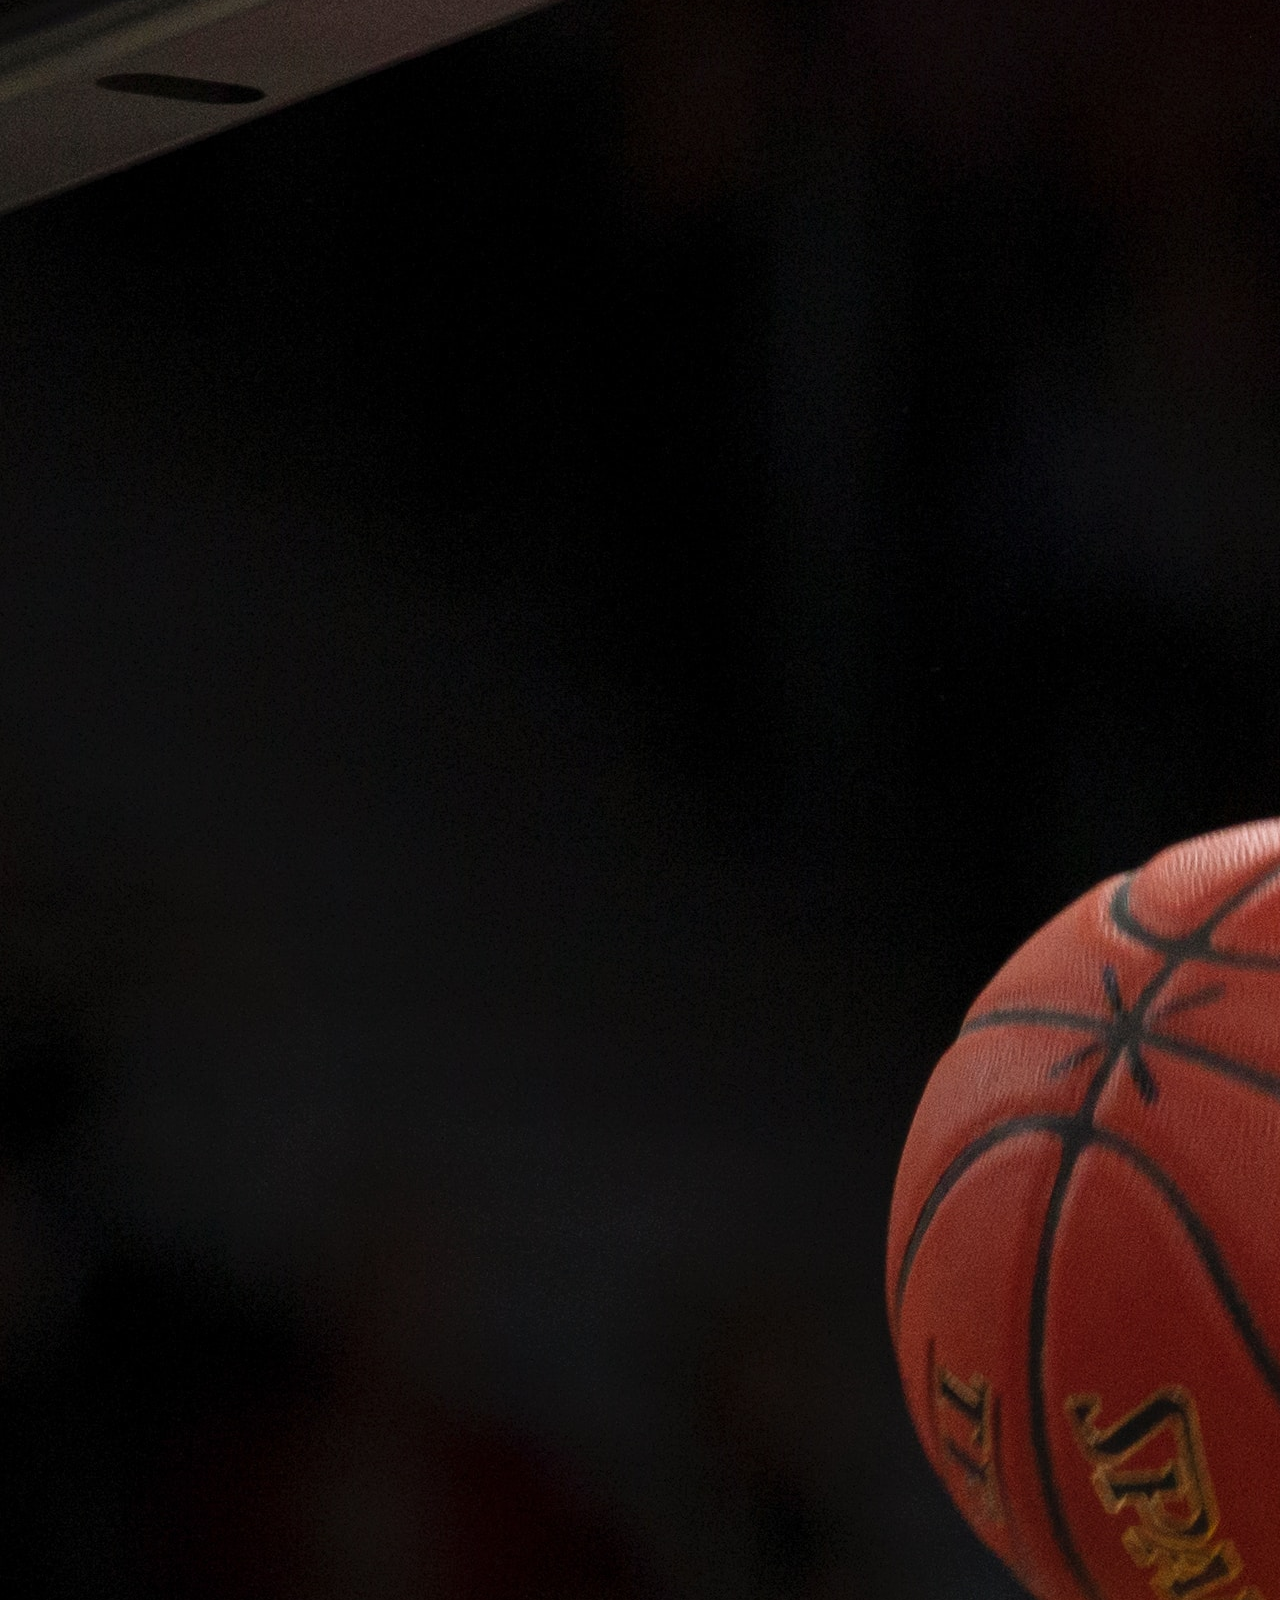
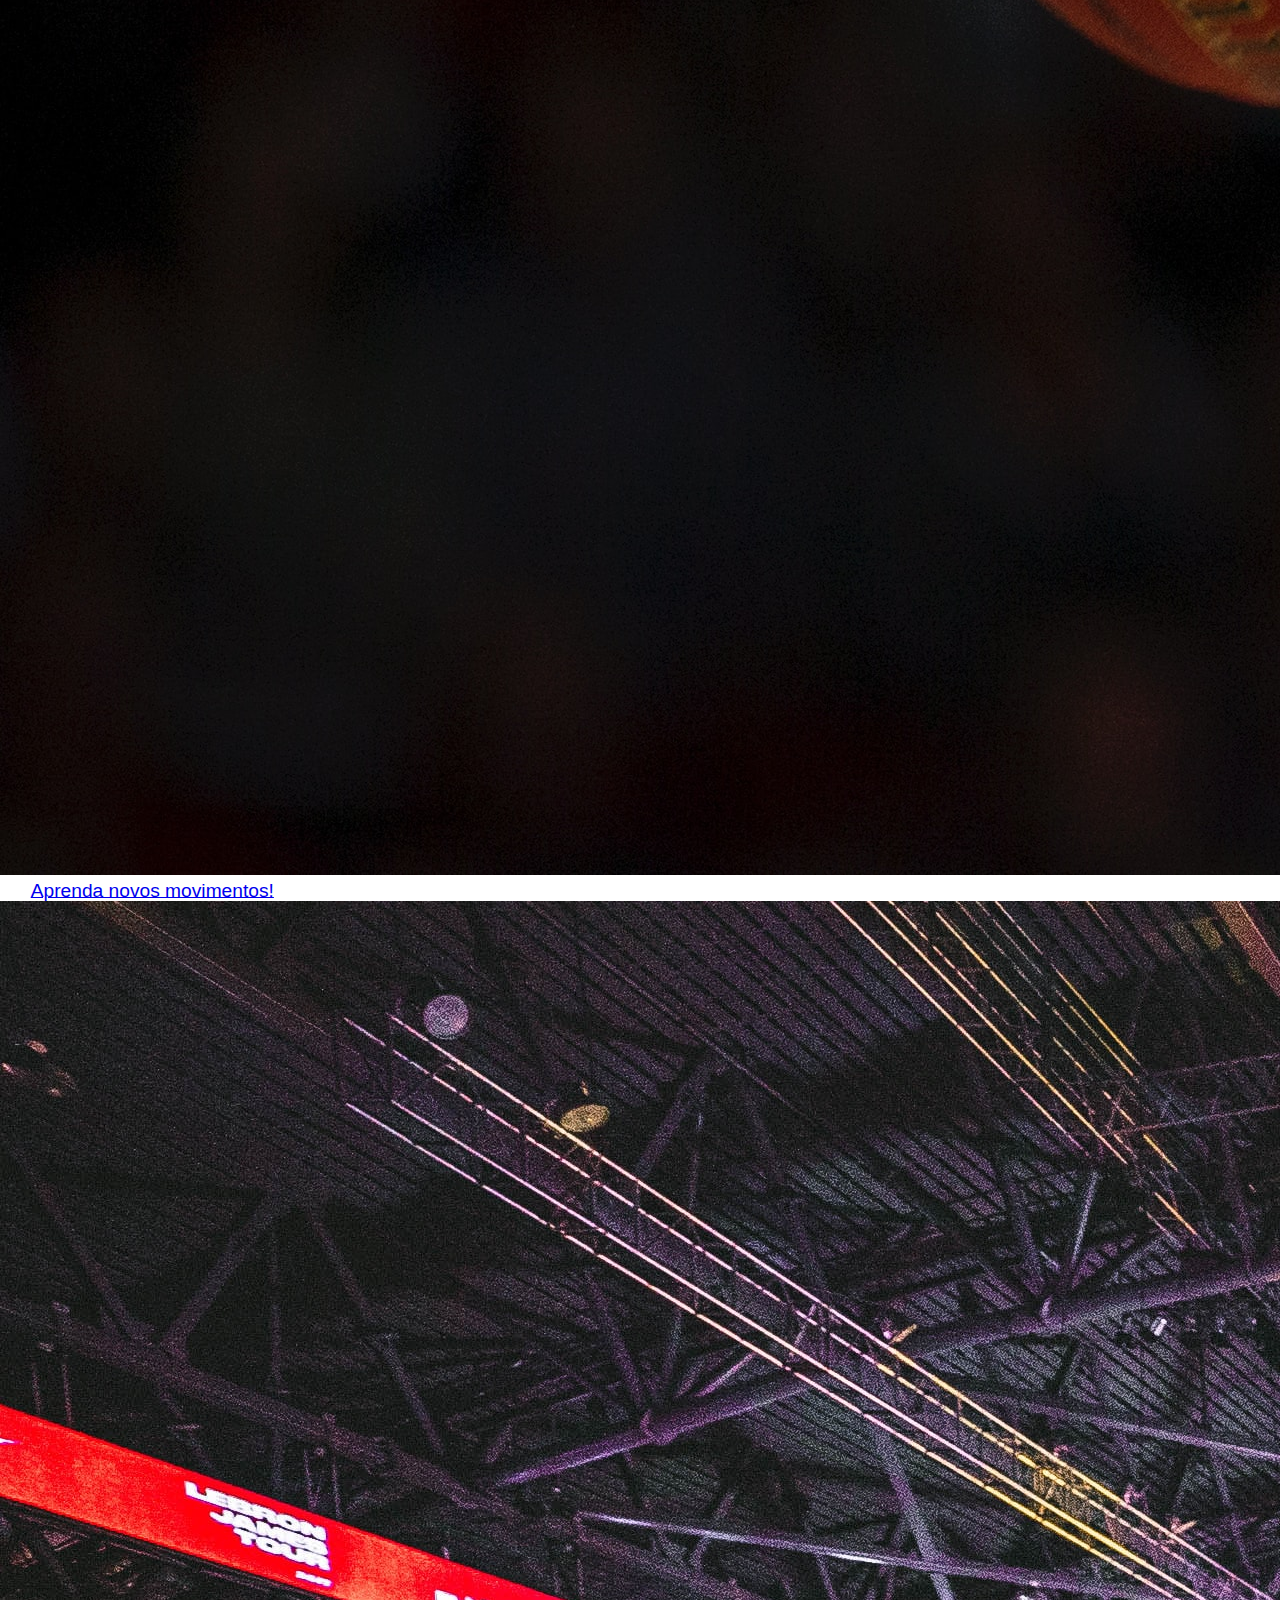
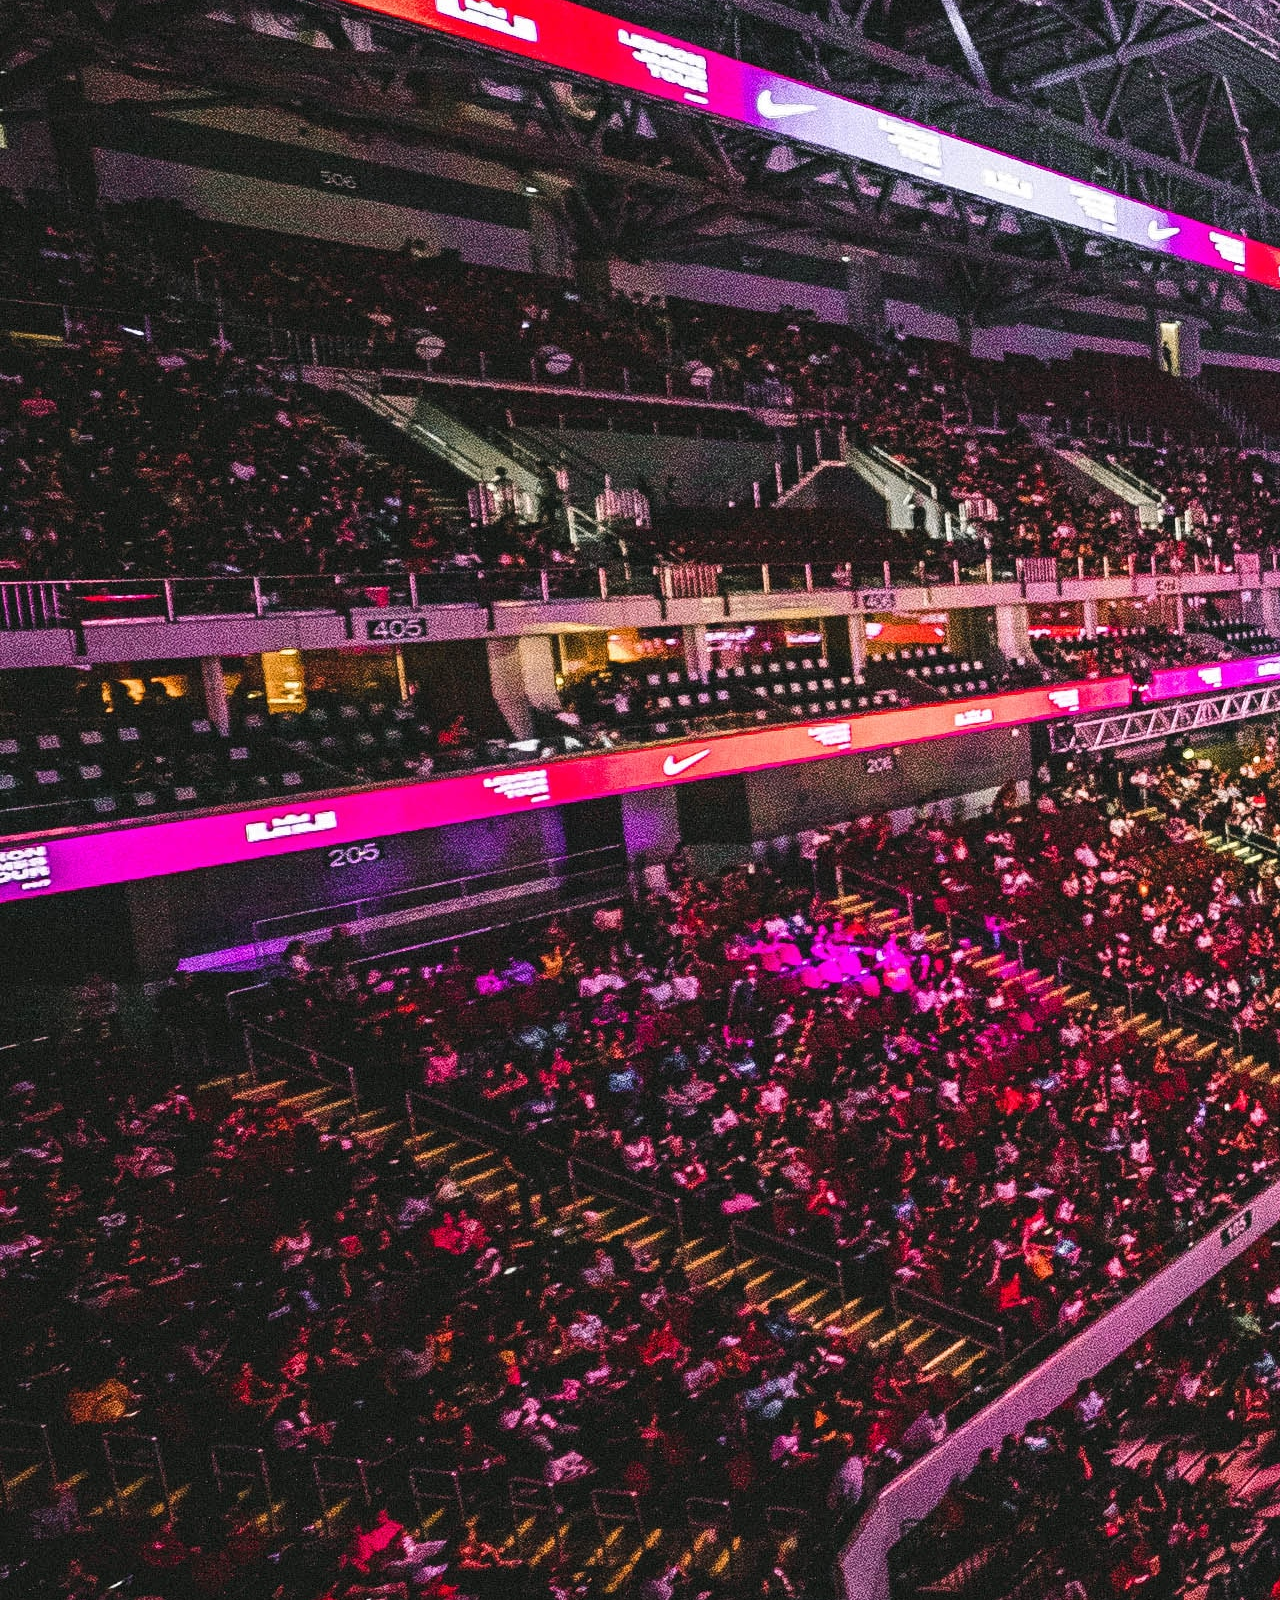
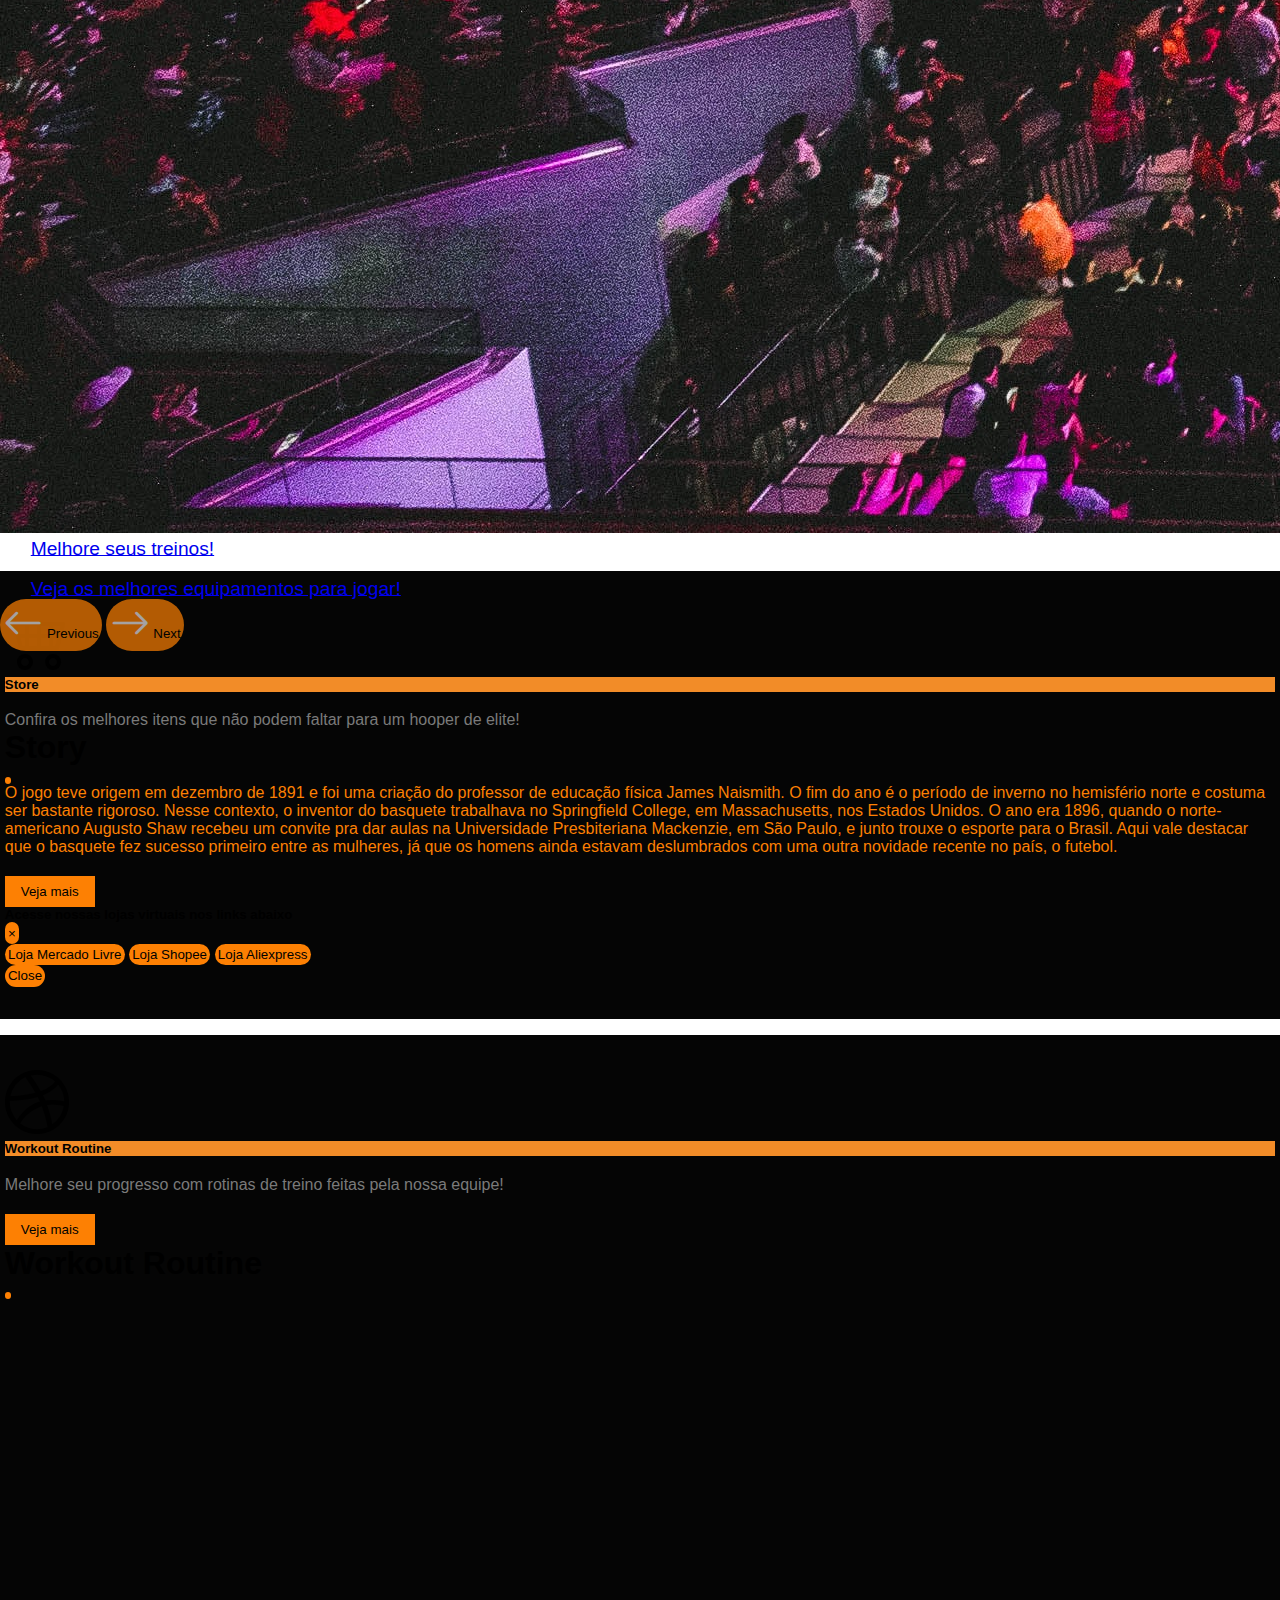
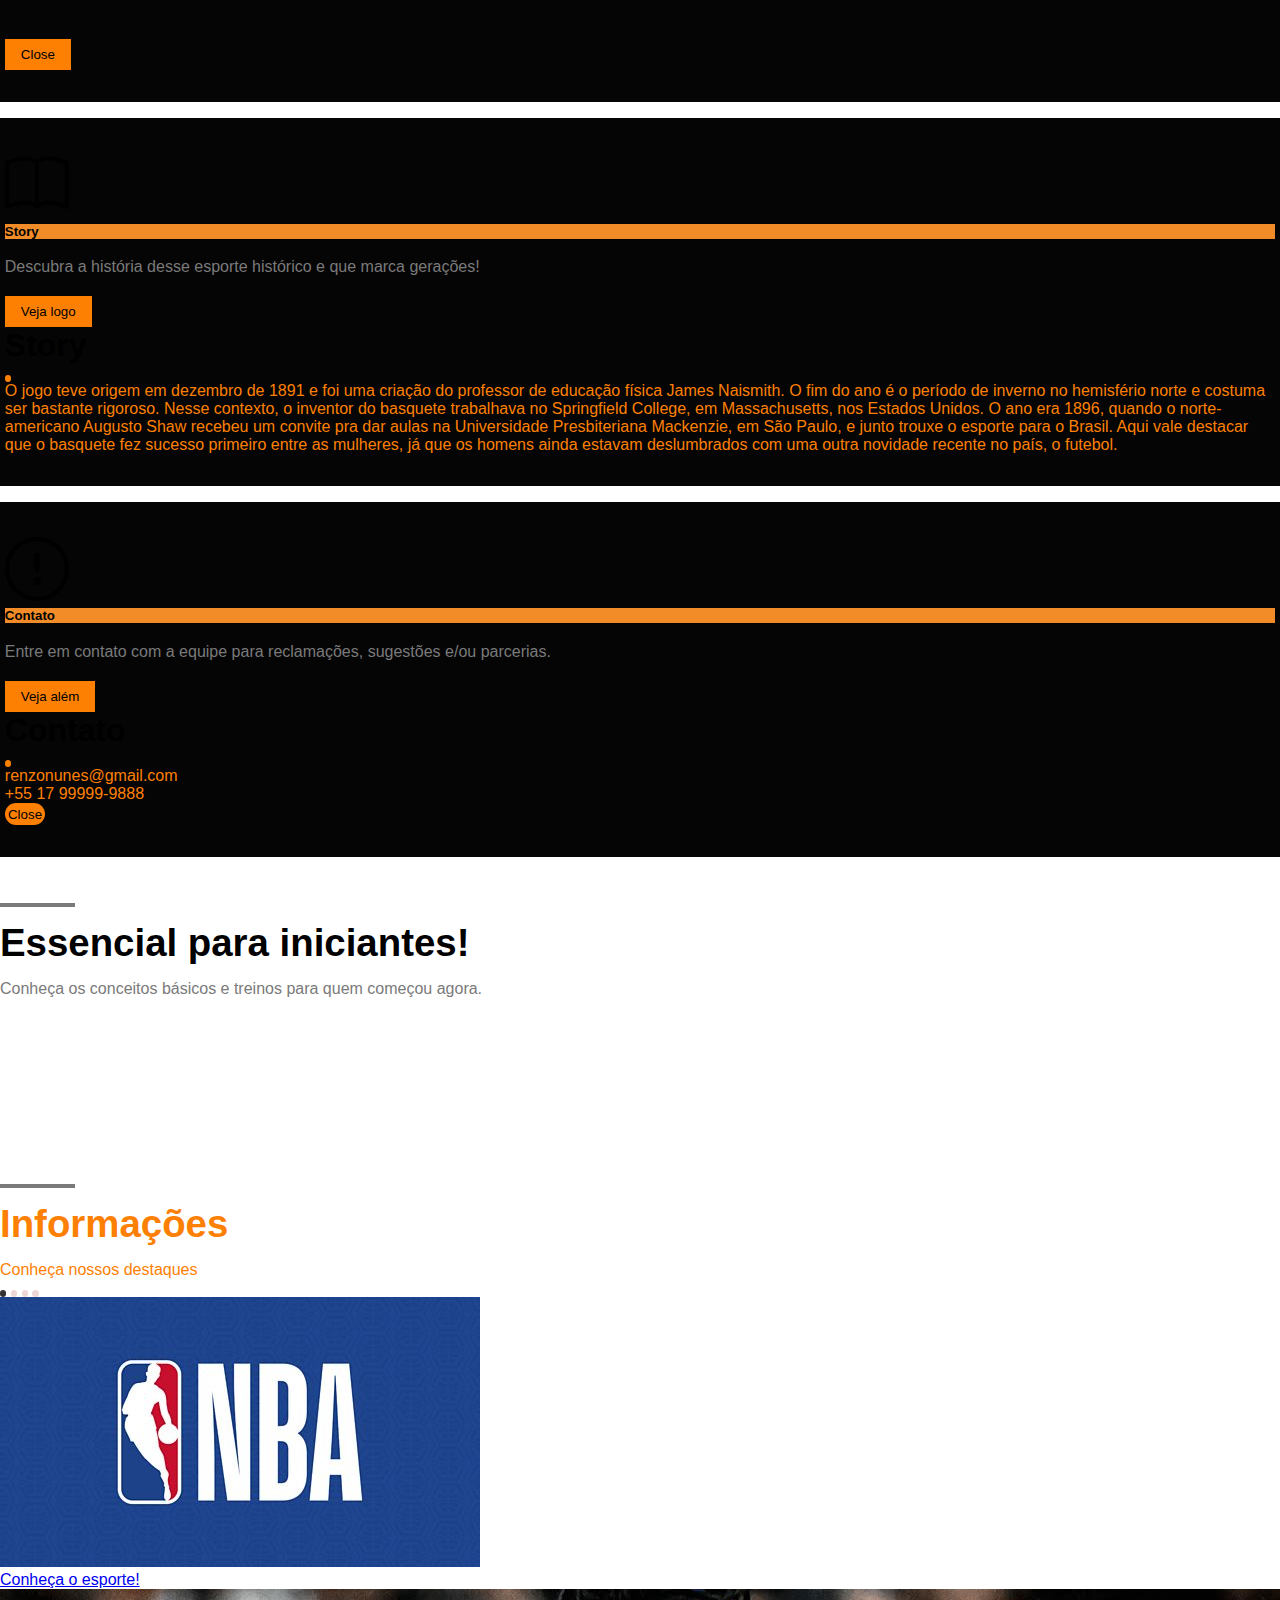
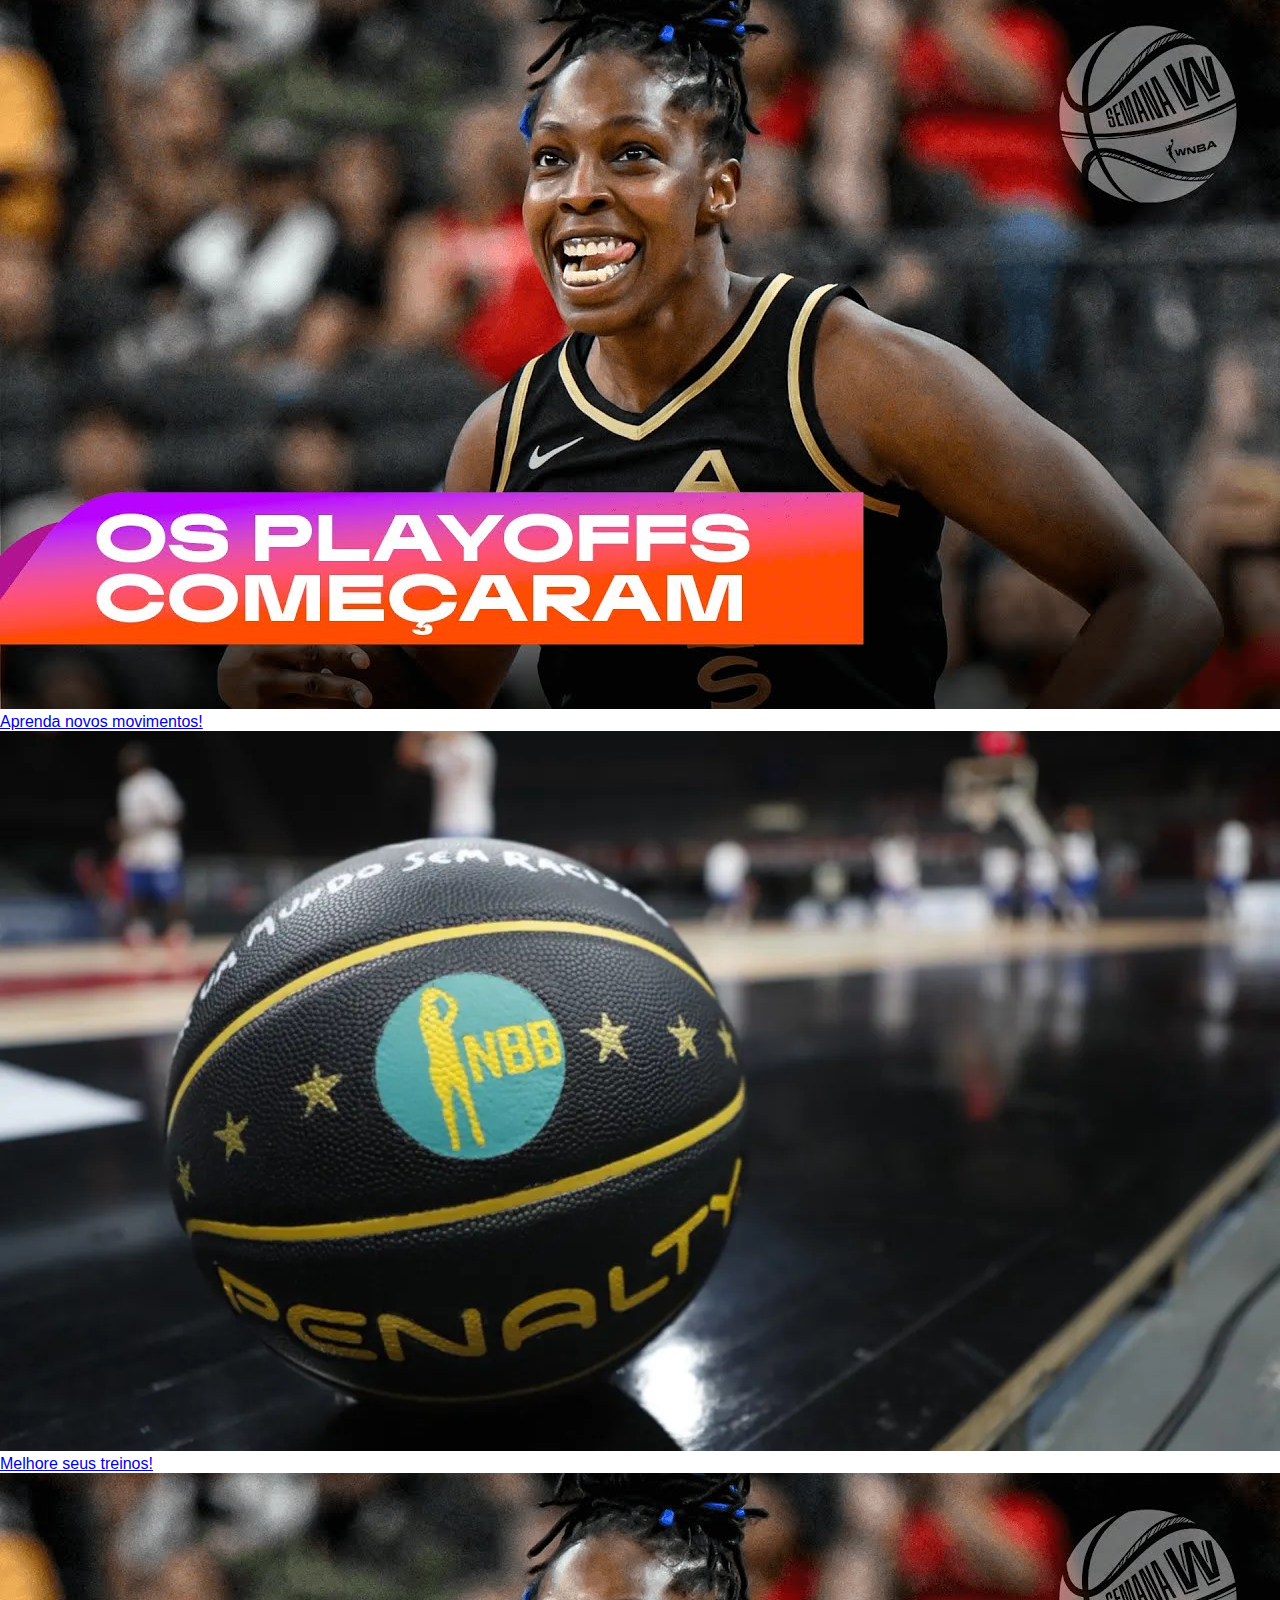
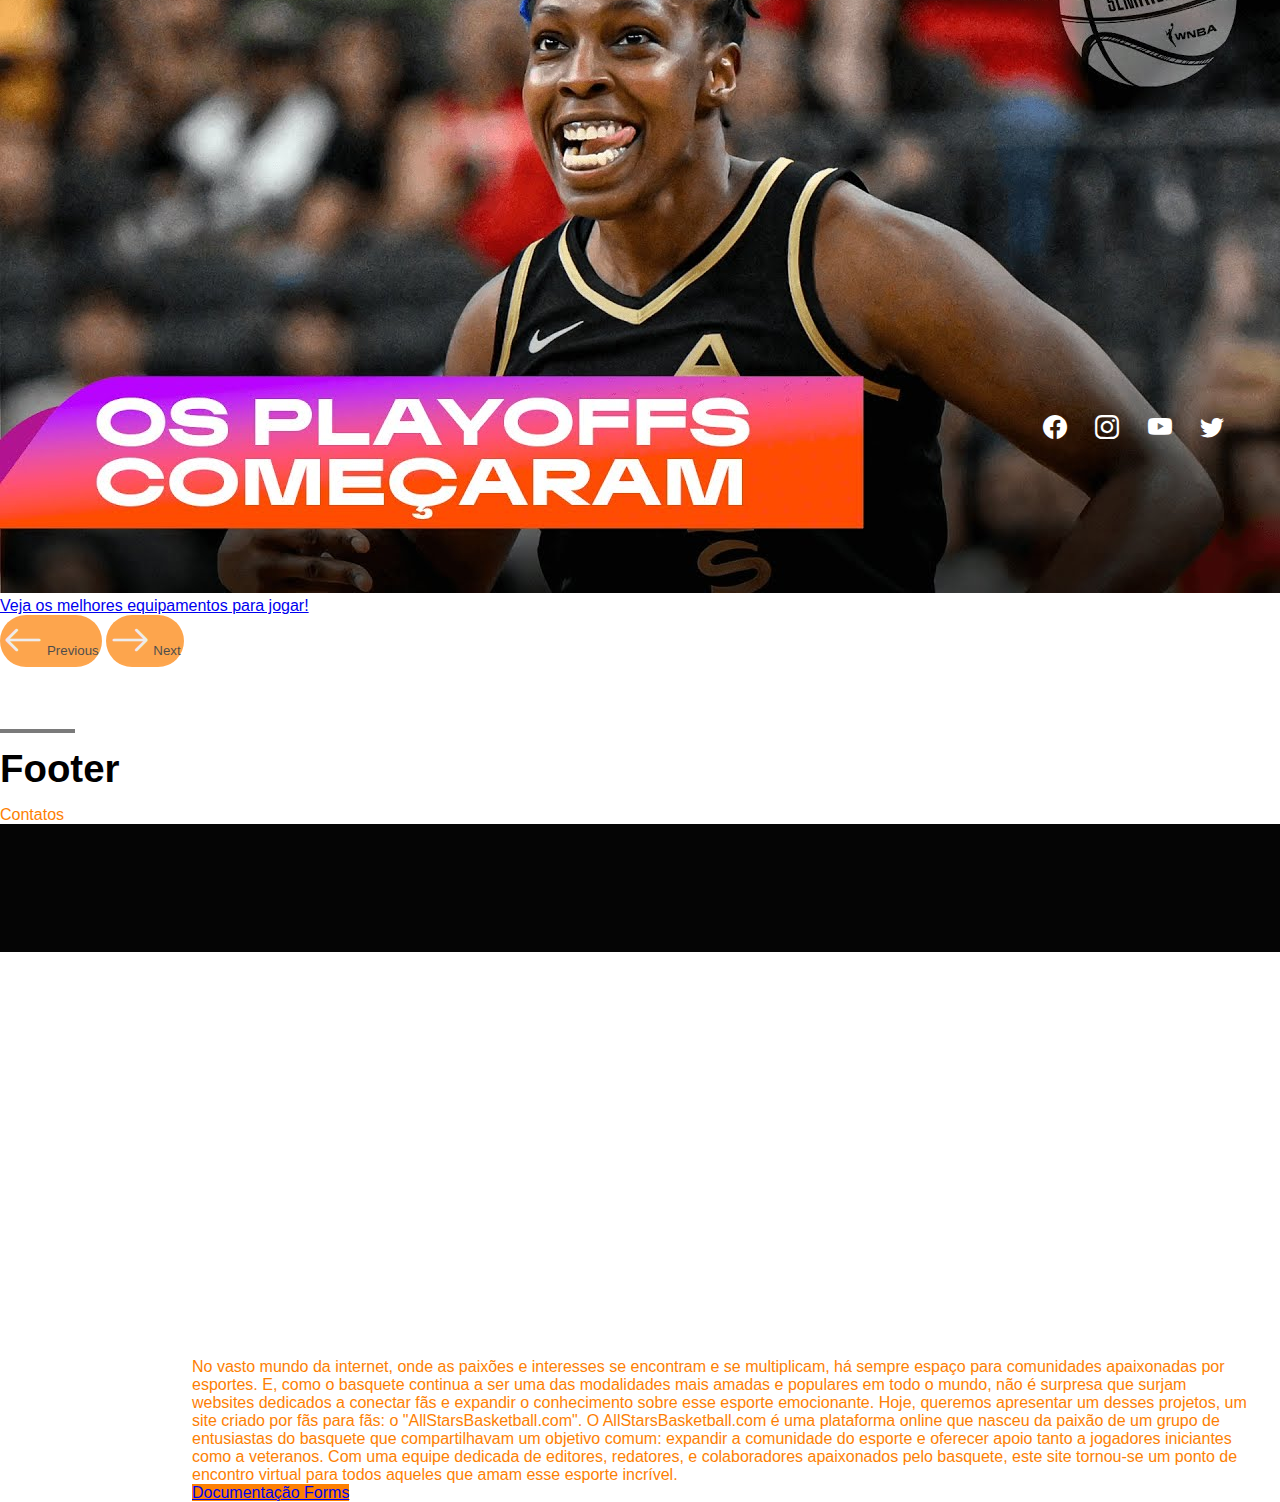
==== commit 519383fd: "Add files via upload" ====
--- a/index.html
+++ b/index.html
@@ -25,7 +25,7 @@
 <header>
     <!-- Definição da barra de navegação -->
     <nav class="navbar navbar-expand-lg fixed-top bg-stilo-nav">
-        <section class="container py-3">
+        <section class="container py-1">
             <a href="#" class="navbar-brand">
                 <img class="img-fluid logo" src="./images/logo-removebg-preview.png" alt="Logo">
                 
--- a/css/main.css
+++ b/css/main.css
@@ -45,11 +45,13 @@
 }
 
 .navbar-brand {
-  display: flex;  
-}
+
+    width: 12rem;
+}  
+
 
 .navbar-brand img {
-  width: 40px;
+  width: 8rem;
 }
 
 .navbar-brand span {
@@ -364,4 +366,14 @@
   border: none;
   padding: 0.2rem;
   border-radius: 3rem;
-}+}
+
+.navbar-brand{
+  width: 8rem;
+  height: 8rem;
+}
+
+.logo{
+  height: 8rem;
+  width: 8rem;
+}
